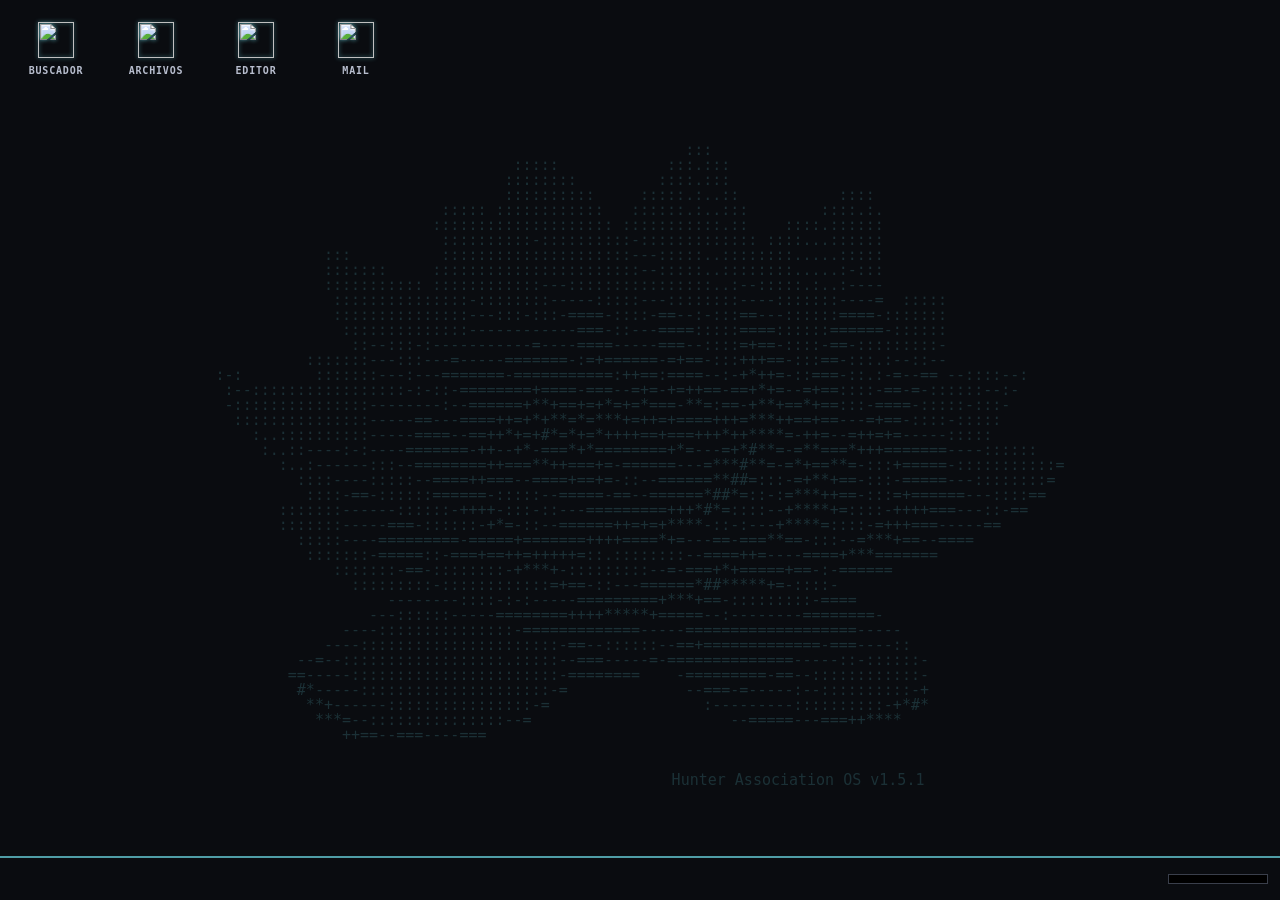
==== index.html @ ec2cbd64 "1.5.1" ====
﻿<!DOCTYPE html>
<html lang="es">
<head>
    <meta charset="UTF-8">
    <title>Hunter Association OS v1.5.1</title>
    <link rel="stylesheet" href="css/styles.css">
</head>
<body>

<pre class="ascii-bg">
                                                                                                            
                                                                                                    
                                                       :::                                          
                                    :::::            :::.:::                                        
                                   ::::::::         ::::.:::                                        
                                   ::::::::::     :::::.:..::           ::::                        
                            ::::: ::::::::::::   ::::::.:..:::        ::::.:.                       
                           :::::::::::::::::::: :::::::::::.::    ::::.::::::                       
                            ::::::::::-::::::::::-::::::::::::: ::::...::::::                       
               :::          :::::::::::::::::::::---:::::..::::::::.....:::::                       
               :::::::     :::::::::::::::::::::::--:::::..::::::::.....:-:::                       
               ::::::::::: ::::::::::::---::::::::::::::::..:--:::::.:..:----                       
                :::::::::::::::-::::::::-----:::::---::::::::----:::::::----=  :::::                
                :::::::::::::::---:::-:::-====-::::-==--:-:::==---::::::====-:::::::                
                 ::::::::::::::------------===-::---====:::::====::::::======-::::::                
                  ::--:::-:-----------=----====-----===--::::=+==-::::-==-:::::::::-                
             :::::::---:::---=-----=======-:=+======-=+==-:::+++==-:::==-:::.:--::--                
   :-:        :::::::---:---=======-===========:++==:====--:-+*++=-::===-::.:-=--== --::::--:       
    :--:::::::::::::::::-:-::-========+====-===--=+=-+=++==-==+*+=--=+==::::-==-=-::::::--:-        
    -:::::::::::::::--------:--======+**+==+=+*=+=*===-**=:==-+**+==*+==:::-====-:::::-:::-         
     :::::::::::::::-----==---====++=+*+**=*=***+=++=+====+++=***++==+==---=+==-::::-:::::          
       :..::::::::::-----====--==++*+=+#*=*+=*++++==+===+++*++****=-++=--=++=+=-----:::::           
        :..::----:-:----=======-++--+*-===*+*========+*=---=+*#**=-=**===*+++=======----::::::      
          :..:------:::--========++===**++===+=-======---=***#**=-=*+==**=-:::+=====-:::::::::::=   
            ::::----:::::--====++===--====+==+=-::--======**##=:::-=+**+==-:::-=====---::::::::=    
             ::::-==-::::::======-:::::--=====-==--======*##*=::-:=***++==-:::=+======---::::==     
          :::::::------::::::-++++-:::-::---=========+++*#*=::::--+****+=::::-++++===---::-==       
          :::::::-----===-::::::-+*=-::--======++=+=+****-::-:---+****=::::-=+++===-----==          
            :::::----=========-=====+=======++++====*+=---==-===**==-:::--=***+==--====             
             :::::::-=====::-===+==++=+++++=::.::::::::--====++=----====+***=======                 
                :::::::-==-::::::::-+***+-:::::::::--=-===+*+=====+==-:-======                      
                  :::::::::-::::::::::::=+==-::---======*##*****+=-::::-                            
                      --------::::-:-:-----=========+***+==-:::::::::-====                          
                    ---::::::-----========++++*****+=====--:--------========-                       
                 ----:::::::::::::::-=============-----===================-----                     
               ----::::::::::::::::::::::-==--::::::--==+=============-===----::                    
            --=--::::::::::::::::::.:::::--===-----=-==============-----::-::::::-                  
           ==-----:::::::::::::::::::::::-========    -=========-==--::::::::::::-                  
            #*-----:::::::::::::::::::::-=             --===-=-----:--::::::::::-+                  
             **+------::::::::::::::::-=                 :---------::::::::::-+*#*                  
              ***=--:::::::::::::::--=                      --=====---===++****                     
                 ++==--===----===                                                                   
                                          
    
                                    Hunter Association OS v1.5.1 
</pre>

<div id="desktop">

    <button class="icon" onclick="openApp('generator')">
        <img src="https://i.imgur.com/kUxi2AZ.png" class="icon-img">
        <span class="icon-label">Buscador</span>
    </button>

    <button class="icon" onclick="openApp('files')">
        <img src="https://i.imgur.com/0BDLWir.png" class="icon-img">
        <span class="icon-label">Archivos</span>
    </button>

    <button class="icon" onclick="openApp('editor')">
        <img src="https://i.imgur.com/5vjXlj2.png" class="icon-img">
        <span class="icon-label">Editor</span>
    </button>

    <button class="icon" onclick="openApp('mail')">
        <img src="https://i.imgur.com/vC1FJdm.png" class="icon-img">
        <span class="icon-label">Mail</span>
    </button>

</div>

<div id="windows"></div>

<div id="taskbar">
    <span id="clock"></span>
</div>

<script src="js/os.js"></script>
<script src="js/apps.js"></script>
</body>
---- css/styles.css ----
﻿:root {
    --bg-desktop: #0a0c10;
    --window-bg: #1e1e24;
    --border-light: #3a3f4b;
    --border-dark: #0f1115;
    --title-bar-bg: #000000;
    --title-bar-text: #f0f3f8;
    --panel-bg: #15171d;
    --sidebar-hover-bg: #2a6f6f;
    --sidebar-hover-text: #ffffff;
    --tab-active-bg: #2a2e3a;
    --tab-inactive-bg: #101216;
    --accent-warning: #f5c542;
    --accent-primary: #4f9da6;

    --text-primary: #e8ecf5;
    --text-secondary: #b8bece;
    --text-muted: #7a7f8c;

    --taskbar-height: 44px;
    --window-min-top: 10px;
    --window-min-left: 10px;
    --window-margin-bottom: 10px;

    --font-base: 13px;
    --font-sm:   11px;
    --font-xs:   10px;
    --line-base: 1.65;
    --line-tight: 1.4;
}

/* =========================
   BASE
========================= */

* {
    box-sizing: border-box;
}

body {
    margin: 0;
    background: var(--bg-desktop);
    font-family: 'Courier New', 'Fira Code', 'Source Code Pro', monospace;
    font-size: var(--font-base);
    font-weight: 500;
    overflow: hidden;
    height: 100vh;
    color: var(--text-primary);
    -webkit-font-smoothing: antialiased;
}

p {
    margin: 4px 0;
    line-height: var(--line-base);
    color: var(--text-secondary);
}

li {
    line-height: var(--line-base);
    color: var(--text-secondary);
}

label {
    color: var(--accent-primary);
    font-size: var(--font-sm);
    display: block;
    margin-top: 6px;
    margin-bottom: 4px;
    letter-spacing: 0.5px;
}

h1, h2, h3, h4, .title-text, button, label {
    font-family: 'Courier New', monospace;
    text-transform: uppercase;
    letter-spacing: 1px;
    color: var(--text-primary);
}

h3 {
    margin: 0 0 8px 0;
    font-size: var(--font-base);
    border-left: 3px solid var(--accent-primary);
    padding-left: 6px;
    color: var(--accent-warning);
    line-height: var(--line-tight);
}

h4 {
    margin: 8px 0 4px 0;
    font-size: var(--font-sm);
    color: var(--text-secondary);
    letter-spacing: 0.5px;
    text-transform: uppercase;
}

/* =========================
   ASCII BACKGROUND
========================= */

.ascii-bg {
    position: fixed;
    top: 50%;
    left: 50%;
    transform: translate(-50%, -50%);
    font-family: monospace;
    font-size: 15px;
    line-height: 15px;
    white-space: pre;
    color: var(--accent-primary);
    opacity: 0.25;
    pointer-events: none;
    z-index: 0;
    user-select: none;
    text-align: center;
    margin: 0;
    max-width: 90vw;
    overflow: hidden;
}

/* =========================
   DESKTOP & ICONS
========================= */

#desktop {
    position: relative;
    z-index: 1;
    top: 0;
    bottom: var(--taskbar-height);
    left: 0;
    right: 0;
    padding: 16px;
    display: grid;
    grid-template-columns: repeat(auto-fill, 80px);
    grid-auto-rows: 88px;
    gap: 20px;
    overflow-y: auto;
    height: calc(100vh - var(--taskbar-height));
}

.icon {
    width: 80px;
    display: flex;
    flex-direction: column;
    align-items: center;
    gap: 6px;
    padding: 6px;
    background: none;
    border: none;
    cursor: pointer;
    transition: all 0.1s ease;
}

.icon-img {
    width: 36px;
    height: 36px;
    filter: drop-shadow(0 0 2px var(--accent-primary));
}

.icon-label {
    font-size: var(--font-xs);
    color: var(--text-secondary);
    text-align: center;
    line-height: 1.3;
    max-width: 76px;
    word-wrap: break-word;
    font-weight: bold;
}

.icon:hover .icon-label {
    background: var(--sidebar-hover-bg);
    color: white;
    padding: 2px 4px;
    border-radius: 0px;
}

.icon:active {
    transform: translateY(2px);
}

/* =========================
   WINDOWS (WM)
========================= */

.window {
    position: absolute;
    background: var(--window-bg);
    border: 2px solid var(--border-dark);
    box-shadow: 6px 6px 0px rgba(0,0,0,0.4);
    display: flex;
    flex-direction: column;
    min-width: 360px;
    min-height: 280px;
    max-width: calc(100vw - 24px);
    max-height: calc(100vh - var(--taskbar-height) - 24px);
    overflow: hidden;
    z-index: 10;
}

.title-bar {
    background: var(--title-bar-bg);
    color: var(--title-bar-text);
    padding: 7px 10px;
    display: flex;
    align-items: center;
    justify-content: space-between;
    font-size: var(--font-sm);
    cursor: move;
    flex-shrink: 0;
    border-bottom: 1px solid var(--accent-primary);
}

.title-text {
    flex: 1;
    font-weight: bold;
    letter-spacing: 2px;
    color: var(--title-bar-text);
}

.window-controls {
    display: flex;
    gap: 4px;
}

.window-controls button {
    width: 22px;
    height: 22px;
    background: #2a2e3a;
    border: 1px solid var(--border-light);
    color: white;
    cursor: pointer;
    font-size: 12px;
    font-weight: bold;
    display: flex;
    align-items: center;
    justify-content: center;
}

.window-controls button:active {
    background: var(--accent-warning);
    color: black;
    border-color: black;
}

/* Maximized / focused states */
.window.wm-maximized {
    position: fixed !important;
    left:   0 !important;
    top:    0 !important;
    width:  100vw !important;
    height: calc(100vh - var(--taskbar-height)) !important;
    box-shadow: none !important;
    border-left:   none !important;
    border-right:  none !important;
    border-top:    none !important;
}

.window.wm-focused {
    border-color: var(--accent-primary);
    box-shadow: 6px 6px 0px rgba(0,0,0,0.55), 0 0 0 1px var(--accent-primary);
}

.window.wm-maximized .title-bar {
    cursor: default;
}

/* WM buttons (—  □  ✕) */
.wm-btn {
    width: 22px;
    height: 22px;
    background: #2a2e3a;
    border: 1px solid var(--border-light);
    color: var(--text-secondary);
    cursor: pointer;
    font-size: 11px;
    font-weight: bold;
    font-family: 'Courier New', monospace;
    display: flex;
    align-items: center;
    justify-content: center;
    text-transform: none;
    letter-spacing: 0;
    padding: 0;
    transition: background 0.05s, color 0.05s;
}

.wm-btn.wm-min:hover {
    background: var(--accent-warning);
    color: #000;
    border-color: var(--accent-warning);
}

.wm-btn.wm-max:hover {
    background: var(--accent-primary);
    color: #000;
    border-color: var(--accent-primary);
}

.wm-btn.wm-close:hover {
    background: #c0392b;
    color: #fff;
    border-color: #c0392b;
}

.wm-btn:active {
    transform: translate(1px, 1px);
}

/* Taskbar task buttons */
.wm-task-btn {
    height: 30px;
    padding: 0 12px;
    max-width: 160px;
    overflow: hidden;
    text-overflow: ellipsis;
    white-space: nowrap;
    background: #1a1d26;
    border: 1px solid var(--border-light);
    border-bottom: none;
    color: var(--text-secondary);
    font-family: 'Courier New', monospace;
    font-size: var(--font-xs);
    font-weight: bold;
    text-transform: uppercase;
    letter-spacing: 0.8px;
    cursor: pointer;
    flex-shrink: 0;
    transition: background 0.05s, color 0.05s;
    align-self: center;
}

.wm-task-btn:hover {
    background: var(--sidebar-hover-bg);
    color: #fff;
    border-color: var(--accent-warning);
}

.wm-task-btn.wm-focused {
    background: var(--accent-primary);
    color: #000;
    border-color: var(--accent-primary);
}

.wm-task-btn.wm-minimized {
    opacity: 0.55;
    font-style: italic;
}

.wm-task-btn.wm-minimized:hover {
    opacity: 1;
}

/* =========================
   CONTENT & PANELS
========================= */

.content {
    padding: 14px;
    flex: 1;
    display: flex;
    flex-direction: column;
    gap: 10px;
    overflow-y: auto;
    background: #111318;
    color: var(--text-primary);
    font-size: var(--font-base);
    line-height: var(--line-base);
}

.panel {
    background: var(--panel-bg);
    border: 1px solid var(--border-light);
    padding: 12px;
    box-shadow: inset 0 0 0 1px #2a2e3a, 2px 2px 0px black;
    color: var(--text-primary);
}

.panel h3 {
    margin-top: 0;
    color: var(--accent-warning);
}

.panel p {
    color: var(--text-secondary);
    line-height: var(--line-base);
}

.panel li {
    color: var(--text-secondary);
    line-height: var(--line-base);
}

.panel span {
    color: var(--text-secondary);
}

.panel-raised {
    background: #1b1d26;
    border: 1px solid var(--accent-primary);
    padding: 8px;
}

.panel.scroll {
    overflow-y: auto;
}

/* =========================
   LAYOUT UTILITIES
========================= */

.split {
    display: grid;
    gap: 12px;
    height: 100%;
    min-height: 0;
}

.split-30-70 {
    grid-template-columns: 380px 1fr;
}

.split-70-30 {
    grid-template-columns: 1fr 380px;
}

.split-50 {
    grid-template-columns: 1fr 1fr;
}

.stack {
    display: flex;
    flex-direction: column;
    gap: 10px;
    height: 100%;
    min-height: 0;
}

.scroll {
    overflow-y: auto;
    flex: 1;
    min-height: 0;
}

/* =========================
   FORMS (INPUTS, SELECTS, TEXTAREA)
========================= */

input, textarea, select {
    background: #0a0c10;
    border: 1px solid var(--border-light);
    padding: 7px 8px;
    font-family: monospace;
    font-size: var(--font-base);
    color: var(--text-primary);
    width: 100%;
    box-sizing: border-box;
    line-height: var(--line-tight);
}

input::placeholder, textarea::placeholder {
    color: var(--text-muted);
    font-style: italic;
}

input:focus, textarea:focus, select:focus {
    outline: none;
    border-color: var(--accent-primary);
    box-shadow: 0 0 0 2px rgba(79,157,166,0.25);
}

textarea {
    resize: vertical;
    min-height: 80px;
    line-height: var(--line-base);
}

label {
    color: var(--accent-primary);
    font-size: var(--font-sm);
    display: block;
    margin-bottom: 4px;
}

.field-hint {
    font-size: var(--font-xs);
    color: var(--text-muted);
    margin-top: 2px;
    margin-bottom: 6px;
    min-height: 14px;
    line-height: 1.5;
    letter-spacing: 0;
    text-transform: none;
    font-style: italic;
    font-family: 'Courier New', monospace;
    font-weight: normal;
    padding-left: 4px;
    border-left: 2px solid var(--border-light);
    transition: color 0.1s;
}

.field-hint:not(:empty) {
    color: var(--text-muted);
    border-left-color: var(--accent-primary);
}

/* =========================
   BUTTONS
========================= */

button {
    background: #1e1e24;
    border: 1px solid var(--border-light);
    padding: 7px 14px;
    cursor: pointer;
    font-family: monospace;
    font-size: var(--font-sm);
    font-weight: bold;
    text-transform: uppercase;
    letter-spacing: 0.8px;
    color: var(--text-primary);
    transition: all 0.05s linear;
}

button:hover {
    background: var(--sidebar-hover-bg);
    color: white;
    border-color: var(--accent-warning);
}

button:active {
    transform: translate(1px, 1px);
    background: var(--accent-primary);
    color: black;
}

/* =========================
   TASKBAR & CLOCK
========================= */

#taskbar {
    position: fixed;
    bottom: 0;
    left: 0;
    right: 0;
    height: var(--taskbar-height);
    background: var(--bg-desktop);
    display: flex;
    align-items: center;
    justify-content: flex-start;
    padding: 0 12px;
    box-sizing: border-box;
    z-index: 1000;
    border-top: 2px solid var(--accent-primary);
    gap: 12px;
}

#clock {
    margin-left: auto;
    min-width: 100px;
    text-align: center;
    background: #000000;
    border: 1px solid var(--border-light);
    padding: 4px 10px;
    font-family: monospace;
    font-size: var(--font-sm);
    color: var(--accent-warning);
    letter-spacing: 1px;
}

/* =========================
   TOOLTIP
========================= */

#tooltip {
    position: fixed;
    z-index: 9999;
    background: #000000;
    border: 1px solid var(--accent-primary);
    border-left: 3px solid var(--accent-primary);
    color: var(--text-secondary);
    font-family: 'Courier New', monospace;
    font-size: var(--font-sm);
    line-height: 1.65;
    padding: 7px 11px;
    max-width: 260px;
    pointer-events: none;
    display: none;
    box-shadow: 3px 3px 0 rgba(79, 157, 166, 0.2);
    letter-spacing: 0.3px;
    text-transform: none;
    font-weight: normal;
}

[data-tooltip] {
    cursor: help;
}

b[data-tooltip],
span[data-tooltip] {
    border-bottom: 1px dotted var(--accent-primary);
}

label[data-tooltip] {
    color: var(--accent-warning);
}

h3[data-tooltip] {
    border-left-color: var(--accent-warning);
}

/* =========================
   BADGES (CONCEPT LABELS)
========================= */

.concept-label {
    display: inline-block;
    font-size: 9px;
    font-family: 'Courier New', monospace;
    font-weight: bold;
    letter-spacing: 1.5px;
    text-transform: uppercase;
    color: var(--accent-primary);
    border: 1px solid var(--accent-primary);
    padding: 2px 6px;
    margin-right: 6px;
    cursor: help;
    vertical-align: middle;
    flex-shrink: 0;
}

.concept-row {
    display: flex;
    align-items: flex-start;
    gap: 4px;
    margin-bottom: 6px;
    font-size: var(--font-base);
    color: var(--text-secondary);
    line-height: var(--line-tight);
}

/* =========================
   SKILL TREE
========================= */

.skill-tree {
    display: flex;
    flex-direction: column;
    gap: 4px;
    margin-top: 2px;
}

.skill-node {
    display: flex;
    align-items: flex-start;
    gap: 8px;
    font-size: var(--font-base);
    line-height: var(--line-tight);
    color: var(--text-secondary);
}

.skill-badge {
    display: inline-block;
    font-size: 9px;
    font-family: 'Courier New', monospace;
    font-weight: bold;
    letter-spacing: 1.5px;
    text-transform: uppercase;
    padding: 2px 6px;
    flex-shrink: 0;
    vertical-align: middle;
    margin-top: 1px;
    white-space: nowrap;
}

.skill-badge-base {
    background: var(--accent-primary);
    color: #000000;
    border: 1px solid var(--accent-primary);
}

.skill-badge-path {
    color: var(--accent-warning);
    border: 1px solid var(--accent-warning);
    background: transparent;
}

.skill-paths {
    border-left: 2px solid var(--accent-primary);
    margin-left: 26px;
    padding-left: 12px;
    display: flex;
    flex-direction: column;
    gap: 5px;
    margin-top: 3px;
    padding-top: 2px;
    padding-bottom: 2px;
}

.skill-path-node {
    position: relative;
}

.skill-path-node::before {
    content: "";
    position: absolute;
    left: -12px;
    top: 10px;
    width: 10px;
    height: 1px;
    background: var(--accent-primary);
    opacity: 0.6;
}

.skill-section-header {
    font-size: var(--font-xs);
    text-transform: uppercase;
    letter-spacing: 1.5px;
    color: var(--text-muted);
    margin-bottom: 6px;
    padding-bottom: 4px;
    border-bottom: 1px solid var(--border-light);
}

.active-fields {
    display: flex;
    flex-direction: column;
    gap: 0px;
}

.active-fields .path-label-row {
    display: flex;
    align-items: center;
    gap: 6px;
    margin-top: 6px;
}

.path-connector {
    font-size: 11px;
    color: var(--accent-primary);
    margin-left: 4px;
    margin-right: 2px;
    opacity: 0.7;
    flex-shrink: 0;
}

/* =========================
   WEAPONS LIST (UNIFIED)
========================= */

.weapons-list {
    margin: 4px 0 0 0;
    padding-left: 20px;
    list-style-type: none;
}

.weapons-list li {
    margin-bottom: 6px;
    font-size: var(--font-sm);
    color: var(--text-secondary);
    position: relative;
    line-height: var(--line-tight);
}

.weapons-list li::before {
    content: "• ";
    font-size: 11px;
    color: var(--accent-primary);
    position: absolute;
    left: -18px;
    top: 0;
}

/* =========================
   FILE EXPLORER (FILES APP)
========================= */

/* Tree sidebar (left) – generated by JS, but we keep minimal style */
#ftree {
    background: #0b0d12;
    border-right: 1px solid var(--border-light);
    display: flex;
    flex-direction: column;
    overflow: hidden;
}

#ftree-body {
    flex: 1;
    overflow-y: auto;
    padding: 8px 0;
}

/* Viewer panel (right) – dimensions and hunters */
.dim-class-list {
    display: flex;
    flex-direction: column;
    gap: 8px;
    margin-top: 4px;
}

.class-card {
    background: #0d0f14;
    border: 1px solid var(--border-light);
    border-left: 3px solid var(--accent-primary);
    transition: all 0.05s ease;
}

.class-card summary {
    padding: 10px 12px;
    cursor: pointer;
    font-weight: bold;
    color: var(--accent-warning);
    font-size: 12px;
    letter-spacing: 0.5px;
    background: #111318;
    list-style: none;
    display: flex;
    align-items: center;
    gap: 8px;
}

.class-card summary::-webkit-details-marker {
    display: none;
}

.class-card summary .arrow {
    font-size: 14px;
    transition: transform 0.05s;
}

.class-card[open] summary .arrow {
    transform: rotate(90deg);
}

.class-card .class-content {
    padding: 10px 14px;
    border-top: 1px solid var(--border-light);
}

.class-description {
    margin-bottom: 10px;
    color: var(--text-secondary);
    font-size: 11px;
    line-height: 1.6;
}

.class-section-title {
    font-size: 10px;
    margin: 0 0 4px 0;
    color: var(--accent-primary);
    text-transform: uppercase;
    letter-spacing: 0.5px;
}

.class-passives-list {
    margin: 0;
    padding-left: 20px;
}

.class-passives-list li {
    font-size: 10px;
    color: var(--text-muted);
    margin-bottom: 2px;
}

/* =========================
   UTILITY CLASSES (for inline replacement)
========================= */

.panel-dim-info {
    margin-top: 6px;
    padding: 6px 10px;
    background: #0a0c10;
    border-left: 3px solid var(--accent-primary);
}

.dim-origin-label {
    font-size: 9px;
    color: var(--text-muted);
    margin-bottom: 2px;
    text-transform: uppercase;
    letter-spacing: 1px;
}

.dim-origin-name {
    color: var(--accent-warning);
    font-weight: bold;
}

.warning-badge {
    background: #1a1200;
    border: 1px solid var(--accent-warning);
    color: var(--accent-warning);
    padding: 5px 8px;
    font-size: 10px;
    margin-bottom: 8px;
}

.result-dim-block {
    margin-top: 8px;
    padding: 7px 10px;
    background: #0a0c10;
    border: 1px solid var(--accent-primary);
    border-left: 3px solid var(--accent-primary);
}

.result-dim-label {
    font-size: 9px;
    letter-spacing: 1px;
    color: var(--text-muted);
    margin-bottom: 3px;
}

.result-dim-name {
    color: var(--accent-warning);
    font-weight: bold;
    font-size: 12px;
}

.result-dim-note {
    font-size: 9px;
    color: var(--text-muted);
    margin-top: 2px;
    font-style: italic;
}

/* =========================
   STATS GRID
========================= */
.stats-grid {
    display: grid;
    grid-template-columns: repeat(3, 1fr);
    gap: 8px 12px;
    margin-top: 6px;
}
.stat-item {
    display: flex;
    justify-content: space-between;
    border-bottom: 1px dotted var(--border-light);
    padding: 4px 0;
    font-size: 11px;
}
.stat-label {
    color: var(--accent-primary);
    font-weight: bold;
}
.stat-value {
    color: var(--accent-warning);
    font-family: monospace;
}

/* =========================
   ELEMENTAL TABLE
========================= */
.elemental-table {
    width: 100%;
    border-collapse: collapse;
    font-size: 11px;
}
.elemental-table th, .elemental-table td {
    border: 1px solid var(--border-light);
    padding: 6px 8px;
    text-align: left;
    vertical-align: top;
}
.elemental-table th {
    background: #0a0c10;
    color: var(--accent-warning);
}
.advantage {
    color: #6fbf6f;
}
.disadvantage {
    color: #bf6f6f;
}

.creature-types-list {
    margin-top: 8px;
}
.creature-type-item {
    margin-bottom: 12px;
    padding: 6px 8px;
    background: #0d0f14;
    border-left: 3px solid var(--accent-primary);
}
.creature-type-name {
    font-weight: bold;
    color: var(--accent-warning);
}
.creature-type-desc {
    font-size: 10px;
    color: var(--text-muted);
    margin-top: 4px;
}
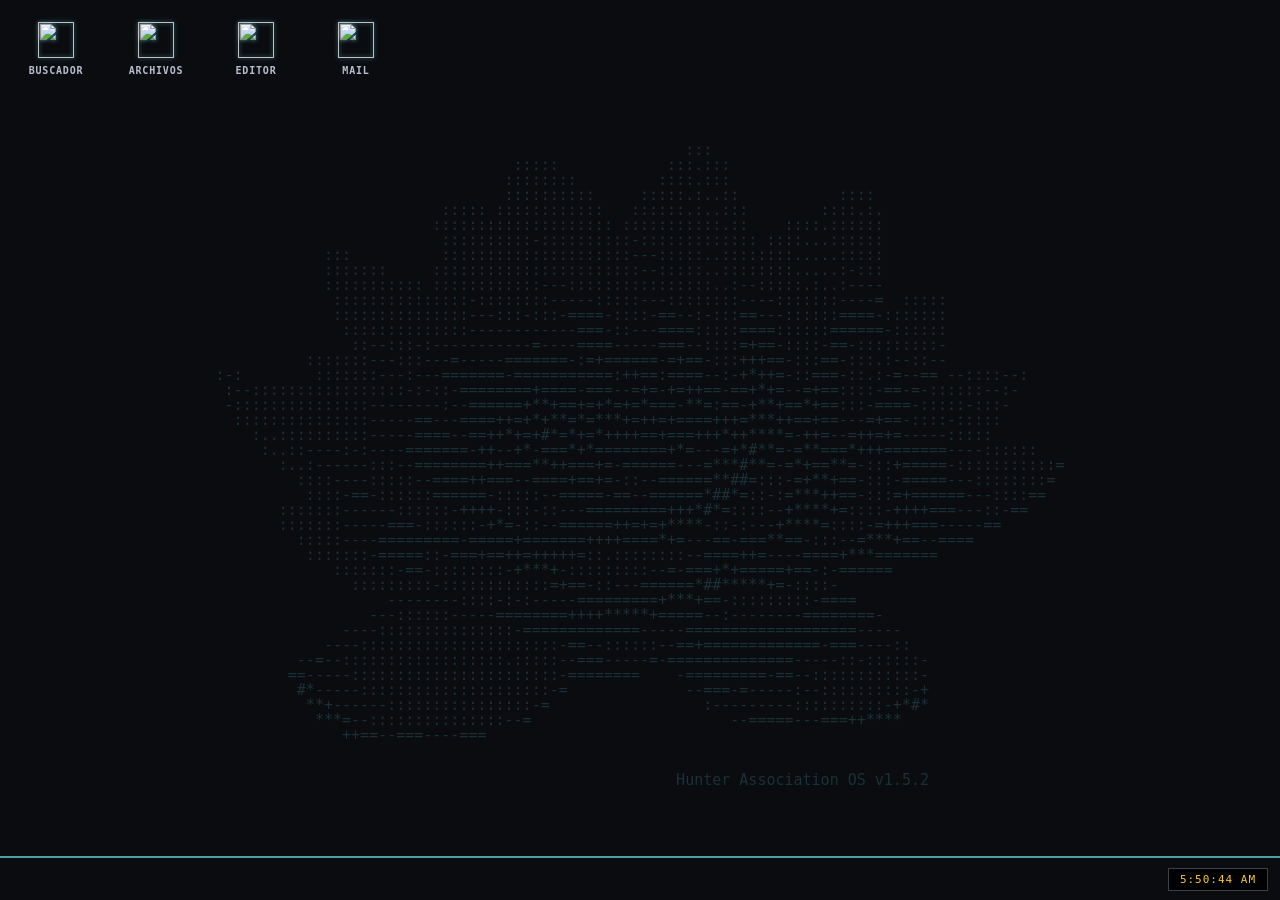
==== commit 58ada67c: "Update index.html" ====
--- a/index.html
+++ b/index.html
@@ -2,7 +2,7 @@
 <html lang="es">
 <head>
     <meta charset="UTF-8">
-    <title>Hunter Association OS v1.5.1</title>
+    <title>Hunter Association OS v1.5.2</title>
     <link rel="stylesheet" href="css/styles.css">
 </head>
 <body>
@@ -52,7 +52,7 @@
                  ++==--===----===                                                                   
                                           
     
-                                    Hunter Association OS v1.5.1 
+                                    Hunter Association OS v1.5.2
 </pre>
 
 <div id="desktop">
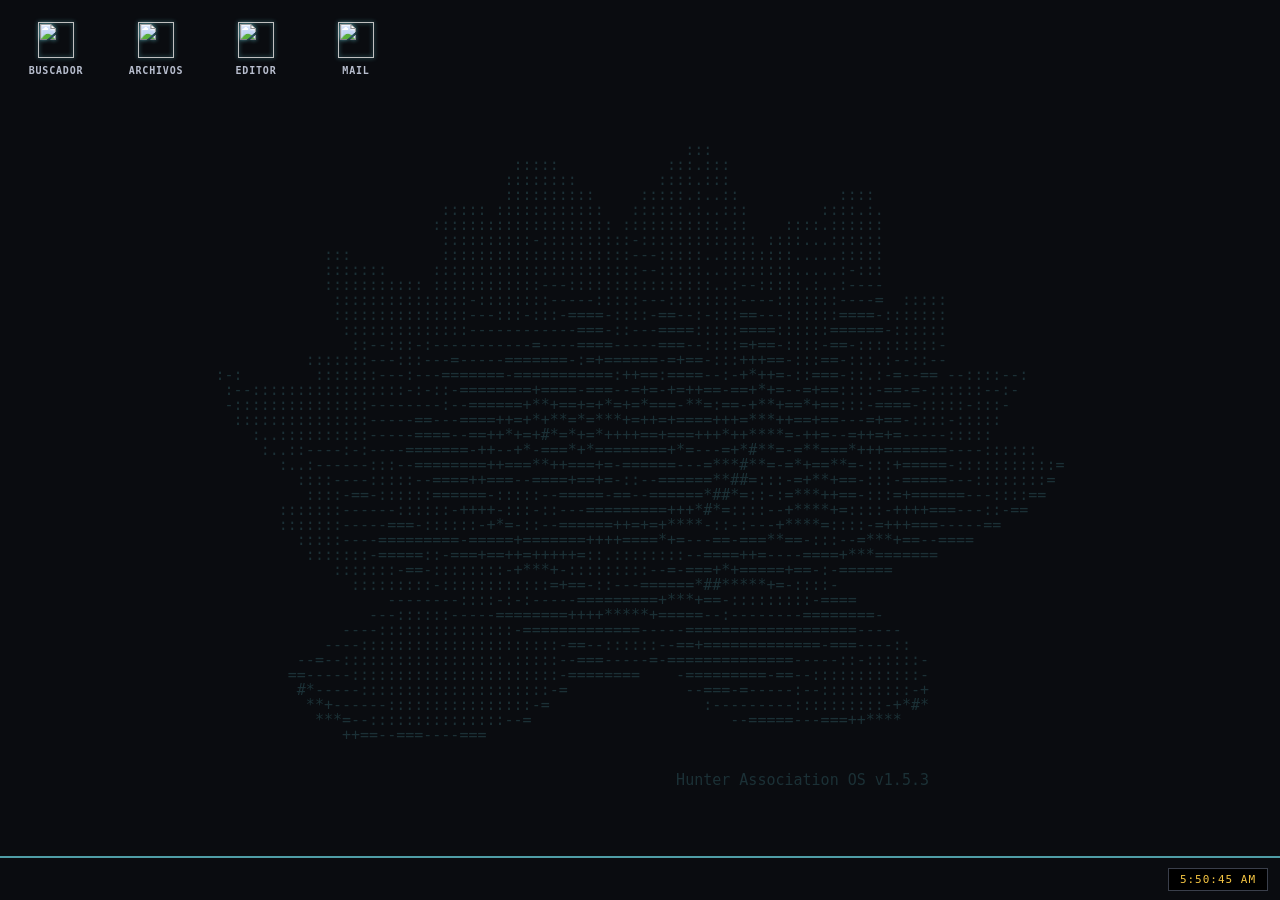
==== commit 17daa507: "1.5.3" ====
--- a/index.html
+++ b/index.html
@@ -2,7 +2,7 @@
 <html lang="es">
 <head>
     <meta charset="UTF-8">
-    <title>Hunter Association OS v1.5.2</title>
+    <title>Hunter Association OS v1.5.3</title>
     <link rel="stylesheet" href="css/styles.css">
 </head>
 <body>
@@ -52,7 +52,7 @@
                  ++==--===----===                                                                   
                                           
     
-                                    Hunter Association OS v1.5.2
+                                    Hunter Association OS v1.5.3
 </pre>
 
 <div id="desktop">
--- a/css/styles.css
+++ b/css/styles.css
@@ -1,30 +1,59 @@
-﻿:root {
+﻿/* =========================
+   ROOT: TODOS LOS COLORES Y VARIABLES
+========================= */
+
+:root {
+    /* Colores de fondo principales */
     --bg-desktop: #0a0c10;
     --window-bg: #1e1e24;
+    --panel-bg: #15171d;
+    --content-bg: #111318;
+    --title-bar-bg: #000000;
+    --taskbar-bg: #0a0c10;
+
+    /* Colores de fondo secundarios */
+    --bg-deep: #0a0c10;
+    --bg-elevated: #0d0f14;
+    --bg-raised: #1b1d26;
+    --tree-bg: #0b0d12;
+    --task-btn-bg: #1a1d26;
+    --warning-bg: #1a1200;
+    --tooltip-bg: #000000;
+    --clock-bg: #000000;
+
+    /* Colores de borde */
     --border-light: #3a3f4b;
     --border-dark: #0f1115;
-    --title-bar-bg: #000000;
-    --title-bar-text: #f0f3f8;
-    --panel-bg: #15171d;
-    --sidebar-hover-bg: #2a6f6f;
-    --sidebar-hover-text: #ffffff;
-    --tab-active-bg: #2a2e3a;
-    --tab-inactive-bg: #101216;
-    --accent-warning: #f5c542;
-    --accent-primary: #4f9da6;
-
+    --border-accent: var(--accent-primary);
+
+    /* Colores de texto */
     --text-primary: #e8ecf5;
     --text-secondary: #b8bece;
     --text-muted: #7a7f8c;
-
+    --title-bar-text: #f0f3f8;
+
+    /* Colores de interacción y acentos */
+    --accent-primary: #4f9da6;
+    --accent-warning: #f5c542;
+    --sidebar-hover-bg: #2a6f6f;
+    --tab-active-bg: #2a2e3a;
+    --tab-inactive-bg: #101216;
+
+    /* Colores de estado */
+    --advantage-color: #6fbf6f;
+    --disadvantage-color: #bf6f6f;
+    --focus-shadow: rgba(79, 157, 166, 0.25);
+
+    /* Dimensiones generales */
     --taskbar-height: 44px;
     --window-min-top: 10px;
     --window-min-left: 10px;
     --window-margin-bottom: 10px;
 
+    /* Tipografía */
     --font-base: 13px;
-    --font-sm:   11px;
-    --font-xs:   10px;
+    --font-sm: 11px;
+    --font-xs: 10px;
     --line-base: 1.65;
     --line-tight: 1.4;
 }
@@ -49,15 +78,13 @@
     -webkit-font-smoothing: antialiased;
 }
 
-p {
-    margin: 4px 0;
+/* textos generales */
+p, li, .panel p, .panel li, .panel span {
+    color: var(--text-secondary);
+}
+
+p, li {
     line-height: var(--line-base);
-    color: var(--text-secondary);
-}
-
-li {
-    line-height: var(--line-base);
-    color: var(--text-secondary);
 }
 
 label {
@@ -178,7 +205,7 @@
 }
 
 /* =========================
-   WINDOWS (WM)
+   VENTANAS (WM)
 ========================= */
 
 .window {
@@ -216,23 +243,28 @@
     color: var(--title-bar-text);
 }
 
-.window-controls {
+.window-controls, .window-controls button {
     display: flex;
     gap: 4px;
 }
 
-.window-controls button {
+.window-controls button, .wm-btn {
     width: 22px;
     height: 22px;
-    background: #2a2e3a;
+    background: var(--tab-active-bg);
     border: 1px solid var(--border-light);
-    color: white;
-    cursor: pointer;
-    font-size: 12px;
     font-weight: bold;
     display: flex;
     align-items: center;
     justify-content: center;
+    cursor: pointer;
+    font-family: 'Courier New', monospace;
+    transition: background 0.05s, color 0.05s;
+}
+
+.window-controls button {
+    color: white;
+    font-size: 12px;
 }
 
 .window-controls button:active {
@@ -241,46 +273,12 @@
     border-color: black;
 }
 
-/* Maximized / focused states */
-.window.wm-maximized {
-    position: fixed !important;
-    left:   0 !important;
-    top:    0 !important;
-    width:  100vw !important;
-    height: calc(100vh - var(--taskbar-height)) !important;
-    box-shadow: none !important;
-    border-left:   none !important;
-    border-right:  none !important;
-    border-top:    none !important;
-}
-
-.window.wm-focused {
-    border-color: var(--accent-primary);
-    box-shadow: 6px 6px 0px rgba(0,0,0,0.55), 0 0 0 1px var(--accent-primary);
-}
-
-.window.wm-maximized .title-bar {
-    cursor: default;
-}
-
-/* WM buttons (—  □  ✕) */
 .wm-btn {
-    width: 22px;
-    height: 22px;
-    background: #2a2e3a;
-    border: 1px solid var(--border-light);
     color: var(--text-secondary);
-    cursor: pointer;
     font-size: 11px;
-    font-weight: bold;
-    font-family: 'Courier New', monospace;
-    display: flex;
-    align-items: center;
-    justify-content: center;
     text-transform: none;
     letter-spacing: 0;
     padding: 0;
-    transition: background 0.05s, color 0.05s;
 }
 
 .wm-btn.wm-min:hover {
@@ -301,11 +299,31 @@
     border-color: #c0392b;
 }
 
-.wm-btn:active {
+.wm-btn:active, button:active {
     transform: translate(1px, 1px);
 }
 
-/* Taskbar task buttons */
+/* Estados de ventana */
+.window.wm-maximized {
+    position: fixed !important;
+    left: 0 !important;
+    top: 0 !important;
+    width: 100vw !important;
+    height: calc(100vh - var(--taskbar-height)) !important;
+    box-shadow: none !important;
+    border: none !important;
+}
+
+.window.wm-focused {
+    border-color: var(--accent-primary);
+    box-shadow: 6px 6px 0px rgba(0,0,0,0.55), 0 0 0 1px var(--accent-primary);
+}
+
+.window.wm-maximized .title-bar {
+    cursor: default;
+}
+
+/* Botones de tarea en taskbar */
 .wm-task-btn {
     height: 30px;
     padding: 0 12px;
@@ -313,7 +331,7 @@
     overflow: hidden;
     text-overflow: ellipsis;
     white-space: nowrap;
-    background: #1a1d26;
+    background: var(--task-btn-bg);
     border: 1px solid var(--border-light);
     border-bottom: none;
     color: var(--text-secondary);
@@ -350,7 +368,7 @@
 }
 
 /* =========================
-   CONTENT & PANELS
+   CONTENIDO Y PANELES
 ========================= */
 
 .content {
@@ -360,7 +378,7 @@
     flex-direction: column;
     gap: 10px;
     overflow-y: auto;
-    background: #111318;
+    background: var(--content-bg);
     color: var(--text-primary);
     font-size: var(--font-base);
     line-height: var(--line-base);
@@ -379,27 +397,13 @@
     color: var(--accent-warning);
 }
 
-.panel p {
-    color: var(--text-secondary);
-    line-height: var(--line-base);
-}
-
-.panel li {
-    color: var(--text-secondary);
-    line-height: var(--line-base);
-}
-
-.panel span {
-    color: var(--text-secondary);
-}
-
 .panel-raised {
-    background: #1b1d26;
+    background: var(--bg-raised);
     border: 1px solid var(--accent-primary);
     padding: 8px;
 }
 
-.panel.scroll {
+.panel.scroll, .scroll {
     overflow-y: auto;
 }
 
@@ -413,18 +417,9 @@
     height: 100%;
     min-height: 0;
 }
-
-.split-30-70 {
-    grid-template-columns: 380px 1fr;
-}
-
-.split-70-30 {
-    grid-template-columns: 1fr 380px;
-}
-
-.split-50 {
-    grid-template-columns: 1fr 1fr;
-}
+.split-30-70 { grid-template-columns: 380px 1fr; }
+.split-70-30 { grid-template-columns: 1fr 380px; }
+.split-50    { grid-template-columns: 1fr 1fr; }
 
 .stack {
     display: flex;
@@ -433,19 +428,17 @@
     height: 100%;
     min-height: 0;
 }
-
 .scroll {
-    overflow-y: auto;
     flex: 1;
     min-height: 0;
 }
 
 /* =========================
-   FORMS (INPUTS, SELECTS, TEXTAREA)
+   FORMULARIOS
 ========================= */
 
 input, textarea, select {
-    background: #0a0c10;
+    background: var(--bg-deep);
     border: 1px solid var(--border-light);
     padding: 7px 8px;
     font-family: monospace;
@@ -464,20 +457,13 @@
 input:focus, textarea:focus, select:focus {
     outline: none;
     border-color: var(--accent-primary);
-    box-shadow: 0 0 0 2px rgba(79,157,166,0.25);
+    box-shadow: 0 0 0 2px var(--focus-shadow);
 }
 
 textarea {
     resize: vertical;
     min-height: 80px;
     line-height: var(--line-base);
-}
-
-label {
-    color: var(--accent-primary);
-    font-size: var(--font-sm);
-    display: block;
-    margin-bottom: 4px;
 }
 
 .field-hint {
@@ -503,7 +489,7 @@
 }
 
 /* =========================
-   BUTTONS
+   BOTONES
 ========================= */
 
 button {
@@ -526,14 +512,8 @@
     border-color: var(--accent-warning);
 }
 
-button:active {
-    transform: translate(1px, 1px);
-    background: var(--accent-primary);
-    color: black;
-}
-
-/* =========================
-   TASKBAR & CLOCK
+/* =========================
+   TASKBAR Y RELOJ
 ========================= */
 
 #taskbar {
@@ -542,7 +522,7 @@
     left: 0;
     right: 0;
     height: var(--taskbar-height);
-    background: var(--bg-desktop);
+    background: var(--taskbar-bg);
     display: flex;
     align-items: center;
     justify-content: flex-start;
@@ -557,7 +537,7 @@
     margin-left: auto;
     min-width: 100px;
     text-align: center;
-    background: #000000;
+    background: var(--clock-bg);
     border: 1px solid var(--border-light);
     padding: 4px 10px;
     font-family: monospace;
@@ -573,7 +553,7 @@
 #tooltip {
     position: fixed;
     z-index: 9999;
-    background: #000000;
+    background: var(--tooltip-bg);
     border: 1px solid var(--accent-primary);
     border-left: 3px solid var(--accent-primary);
     color: var(--text-secondary);
@@ -590,74 +570,16 @@
     font-weight: normal;
 }
 
-[data-tooltip] {
-    cursor: help;
-}
-
-b[data-tooltip],
-span[data-tooltip] {
-    border-bottom: 1px dotted var(--accent-primary);
-}
-
-label[data-tooltip] {
-    color: var(--accent-warning);
-}
-
-h3[data-tooltip] {
-    border-left-color: var(--accent-warning);
-}
-
-/* =========================
-   BADGES (CONCEPT LABELS)
-========================= */
-
-.concept-label {
-    display: inline-block;
-    font-size: 9px;
-    font-family: 'Courier New', monospace;
-    font-weight: bold;
-    letter-spacing: 1.5px;
-    text-transform: uppercase;
-    color: var(--accent-primary);
-    border: 1px solid var(--accent-primary);
-    padding: 2px 6px;
-    margin-right: 6px;
-    cursor: help;
-    vertical-align: middle;
-    flex-shrink: 0;
-}
-
-.concept-row {
-    display: flex;
-    align-items: flex-start;
-    gap: 4px;
-    margin-bottom: 6px;
-    font-size: var(--font-base);
-    color: var(--text-secondary);
-    line-height: var(--line-tight);
-}
-
-/* =========================
-   SKILL TREE
-========================= */
-
-.skill-tree {
-    display: flex;
-    flex-direction: column;
-    gap: 4px;
-    margin-top: 2px;
-}
-
-.skill-node {
-    display: flex;
-    align-items: flex-start;
-    gap: 8px;
-    font-size: var(--font-base);
-    line-height: var(--line-tight);
-    color: var(--text-secondary);
-}
-
-.skill-badge {
+[data-tooltip] { cursor: help; }
+b[data-tooltip], span[data-tooltip] { border-bottom: 1px dotted var(--accent-primary); }
+label[data-tooltip] { color: var(--accent-warning); }
+h3[data-tooltip] { border-left-color: var(--accent-warning); }
+
+/* =========================
+   BADGES Y ETIQUETAS
+========================= */
+
+.concept-label, .skill-badge {
     display: inline-block;
     font-size: 9px;
     font-family: 'Courier New', monospace;
@@ -666,9 +588,15 @@
     text-transform: uppercase;
     padding: 2px 6px;
     flex-shrink: 0;
+    white-space: nowrap;
+}
+
+.concept-label {
+    color: var(--accent-primary);
+    border: 1px solid var(--accent-primary);
+    cursor: help;
     vertical-align: middle;
-    margin-top: 1px;
-    white-space: nowrap;
+    margin-right: 6px;
 }
 
 .skill-badge-base {
@@ -681,6 +609,36 @@
     color: var(--accent-warning);
     border: 1px solid var(--accent-warning);
     background: transparent;
+}
+
+.concept-row {
+    display: flex;
+    align-items: flex-start;
+    gap: 4px;
+    margin-bottom: 6px;
+    font-size: var(--font-base);
+    color: var(--text-secondary);
+    line-height: var(--line-tight);
+}
+
+/* =========================
+   ÁRBOL DE HABILIDADES
+========================= */
+
+.skill-tree {
+    display: flex;
+    flex-direction: column;
+    gap: 4px;
+    margin-top: 2px;
+}
+
+.skill-node {
+    display: flex;
+    align-items: flex-start;
+    gap: 8px;
+    font-size: var(--font-base);
+    line-height: var(--line-tight);
+    color: var(--text-secondary);
 }
 
 .skill-paths {
@@ -698,7 +656,6 @@
 .skill-path-node {
     position: relative;
 }
-
 .skill-path-node::before {
     content: "";
     position: absolute;
@@ -725,14 +682,12 @@
     flex-direction: column;
     gap: 0px;
 }
-
 .active-fields .path-label-row {
     display: flex;
     align-items: center;
     gap: 6px;
     margin-top: 6px;
 }
-
 .path-connector {
     font-size: 11px;
     color: var(--accent-primary);
@@ -743,7 +698,7 @@
 }
 
 /* =========================
-   WEAPONS LIST (UNIFIED)
+   LISTA DE ARMAS
 ========================= */
 
 .weapons-list {
@@ -751,7 +706,6 @@
     padding-left: 20px;
     list-style-type: none;
 }
-
 .weapons-list li {
     margin-bottom: 6px;
     font-size: var(--font-sm);
@@ -759,7 +713,6 @@
     position: relative;
     line-height: var(--line-tight);
 }
-
 .weapons-list li::before {
     content: "• ";
     font-size: 11px;
@@ -770,25 +723,22 @@
 }
 
 /* =========================
-   FILE EXPLORER (FILES APP)
-========================= */
-
-/* Tree sidebar (left) – generated by JS, but we keep minimal style */
+   EXPLORADOR DE ARCHIVOS
+========================= */
+
 #ftree {
-    background: #0b0d12;
+    background: var(--tree-bg);
     border-right: 1px solid var(--border-light);
     display: flex;
     flex-direction: column;
     overflow: hidden;
 }
-
 #ftree-body {
     flex: 1;
     overflow-y: auto;
     padding: 8px 0;
 }
 
-/* Viewer panel (right) – dimensions and hunters */
 .dim-class-list {
     display: flex;
     flex-direction: column;
@@ -797,51 +747,22 @@
 }
 
 .class-card {
-    background: #0d0f14;
+    background: var(--bg-elevated);
     border: 1px solid var(--border-light);
     border-left: 3px solid var(--accent-primary);
     transition: all 0.05s ease;
 }
 
-.class-card summary {
-    padding: 10px 12px;
-    cursor: pointer;
-    font-weight: bold;
-    color: var(--accent-warning);
-    font-size: 12px;
-    letter-spacing: 0.5px;
-    background: #111318;
-    list-style: none;
-    display: flex;
-    align-items: center;
-    gap: 8px;
-}
-
-.class-card summary::-webkit-details-marker {
-    display: none;
-}
-
-.class-card summary .arrow {
-    font-size: 14px;
-    transition: transform 0.05s;
-}
-
-.class-card[open] summary .arrow {
-    transform: rotate(90deg);
-}
-
 .class-card .class-content {
     padding: 10px 14px;
     border-top: 1px solid var(--border-light);
 }
-
 .class-description {
     margin-bottom: 10px;
     color: var(--text-secondary);
     font-size: 11px;
     line-height: 1.6;
 }
-
 .class-section-title {
     font-size: 10px;
     margin: 0 0 4px 0;
@@ -849,12 +770,10 @@
     text-transform: uppercase;
     letter-spacing: 0.5px;
 }
-
 .class-passives-list {
     margin: 0;
     padding-left: 20px;
 }
-
 .class-passives-list li {
     font-size: 10px;
     color: var(--text-muted);
@@ -862,31 +781,42 @@
 }
 
 /* =========================
-   UTILITY CLASSES (for inline replacement)
-========================= */
-
-.panel-dim-info {
+   INFO DE DIMENSIONES
+========================= */
+
+.panel-dim-info, .result-dim-block {
     margin-top: 6px;
     padding: 6px 10px;
-    background: #0a0c10;
+    background: var(--bg-deep);
     border-left: 3px solid var(--accent-primary);
 }
-
-.dim-origin-label {
+.result-dim-block {
+    margin-top: 8px;
+    border: 1px solid var(--accent-primary);
+}
+.dim-origin-label, .result-dim-label {
     font-size: 9px;
     color: var(--text-muted);
     margin-bottom: 2px;
     text-transform: uppercase;
     letter-spacing: 1px;
 }
-
-.dim-origin-name {
+.dim-origin-name, .result-dim-name {
     color: var(--accent-warning);
     font-weight: bold;
 }
+.result-dim-name {
+    font-size: 12px;
+}
+.result-dim-note {
+    font-size: 9px;
+    color: var(--text-muted);
+    margin-top: 2px;
+    font-style: italic;
+}
 
 .warning-badge {
-    background: #1a1200;
+    background: var(--warning-bg);
     border: 1px solid var(--accent-warning);
     color: var(--accent-warning);
     padding: 5px 8px;
@@ -894,37 +824,10 @@
     margin-bottom: 8px;
 }
 
-.result-dim-block {
-    margin-top: 8px;
-    padding: 7px 10px;
-    background: #0a0c10;
-    border: 1px solid var(--accent-primary);
-    border-left: 3px solid var(--accent-primary);
-}
-
-.result-dim-label {
-    font-size: 9px;
-    letter-spacing: 1px;
-    color: var(--text-muted);
-    margin-bottom: 3px;
-}
-
-.result-dim-name {
-    color: var(--accent-warning);
-    font-weight: bold;
-    font-size: 12px;
-}
-
-.result-dim-note {
-    font-size: 9px;
-    color: var(--text-muted);
-    margin-top: 2px;
-    font-style: italic;
-}
-
-/* =========================
-   STATS GRID
-========================= */
+/* =========================
+   TABLA DE ESTADÍSTICAS
+========================= */
+
 .stats-grid {
     display: grid;
     grid-template-columns: repeat(3, 1fr);
@@ -948,8 +851,9 @@
 }
 
 /* =========================
-   ELEMENTAL TABLE
-========================= */
+   TABLA ELEMENTAL
+========================= */
+
 .elemental-table {
     width: 100%;
     border-collapse: collapse;
@@ -962,15 +866,19 @@
     vertical-align: top;
 }
 .elemental-table th {
-    background: #0a0c10;
+    background: var(--bg-deep);
     color: var(--accent-warning);
 }
 .advantage {
-    color: #6fbf6f;
+    color: var(--advantage-color);
 }
 .disadvantage {
-    color: #bf6f6f;
-}
+    color: var(--disadvantage-color);
+}
+
+/* =========================
+   TIPOS DE CRIATURAS
+========================= */
 
 .creature-types-list {
     margin-top: 8px;
@@ -978,7 +886,7 @@
 .creature-type-item {
     margin-bottom: 12px;
     padding: 6px 8px;
-    background: #0d0f14;
+    background: var(--bg-elevated);
     border-left: 3px solid var(--accent-primary);
 }
 .creature-type-name {
@@ -989,4 +897,46 @@
     font-size: 10px;
     color: var(--text-muted);
     margin-top: 4px;
+}
+
+/* =========================
+   ESTILOS GLOBALES PARA <SUMMARY> Y FLECHAS
+========================= */
+
+summary, .class-card summary, .enemy-card summary {
+    list-style: none;
+    display: flex;
+    align-items: center;
+    gap: 8px;
+    cursor: pointer;
+}
+summary::-webkit-details-marker,
+.class-card summary::-webkit-details-marker,
+.enemy-card summary::-webkit-details-marker {
+    display: none;
+}
+summary::marker, .class-card summary::marker, .enemy-card summary::marker {
+    display: none;
+}
+
+.class-card summary {
+    padding: 10px 12px;
+    font-weight: bold;
+    color: var(--accent-warning);
+    font-size: 12px;
+    letter-spacing: 0.5px;
+    background: var(--content-bg);
+}
+.enemy-card summary {
+    padding: 8px 10px;
+}
+
+.arrow {
+    display: inline-block;
+    width: 1.2em;
+    text-align: center;
+    transition: transform 0.05s;
+}
+.class-card[open] summary .arrow {
+    transform: rotate(90deg);
 }
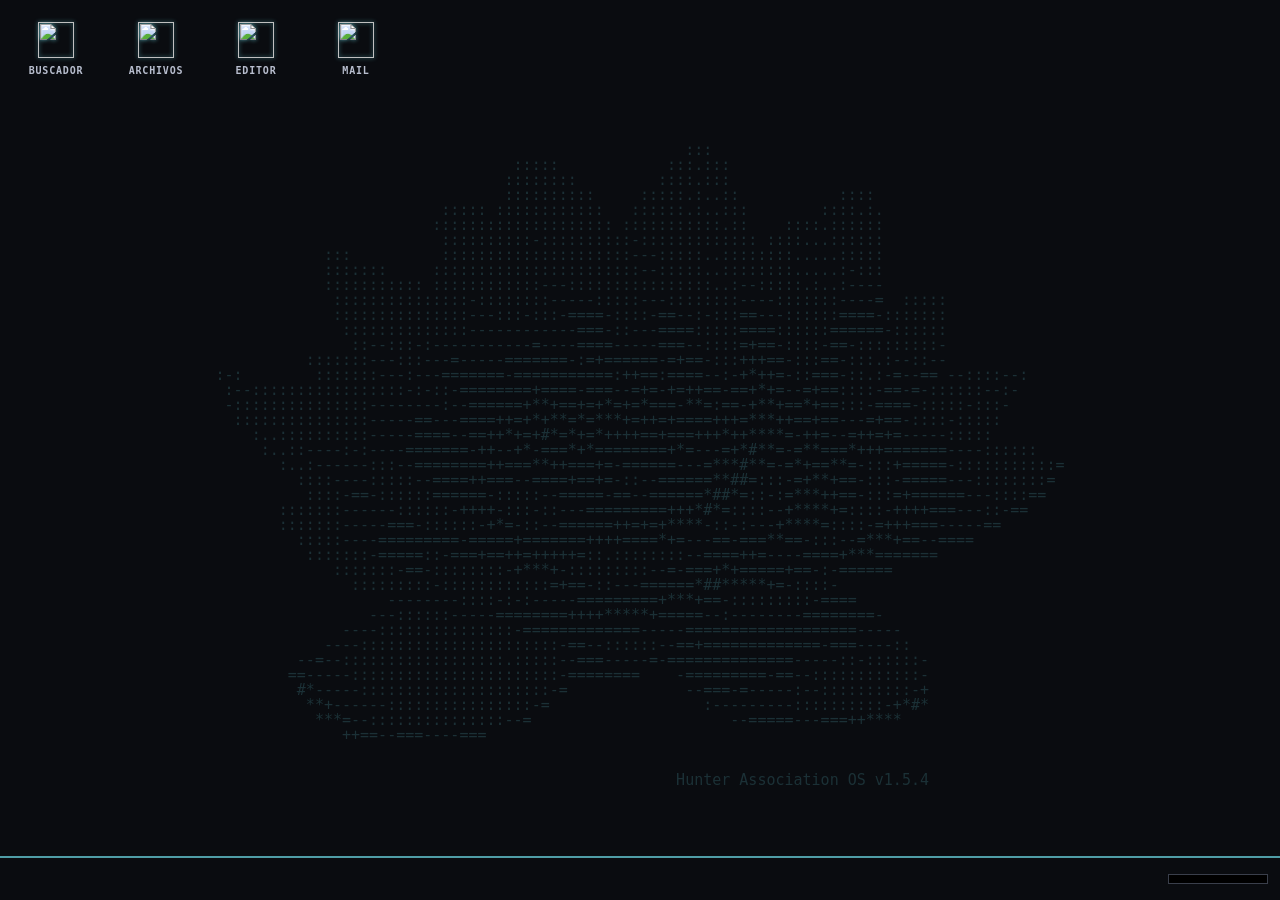
==== commit 6c130fa7: "1.5.4" ====
--- a/index.html
+++ b/index.html
@@ -52,7 +52,7 @@
                  ++==--===----===                                                                   
                                           
     
-                                    Hunter Association OS v1.5.3
+                                    Hunter Association OS v1.5.4
 </pre>
 
 <div id="desktop">
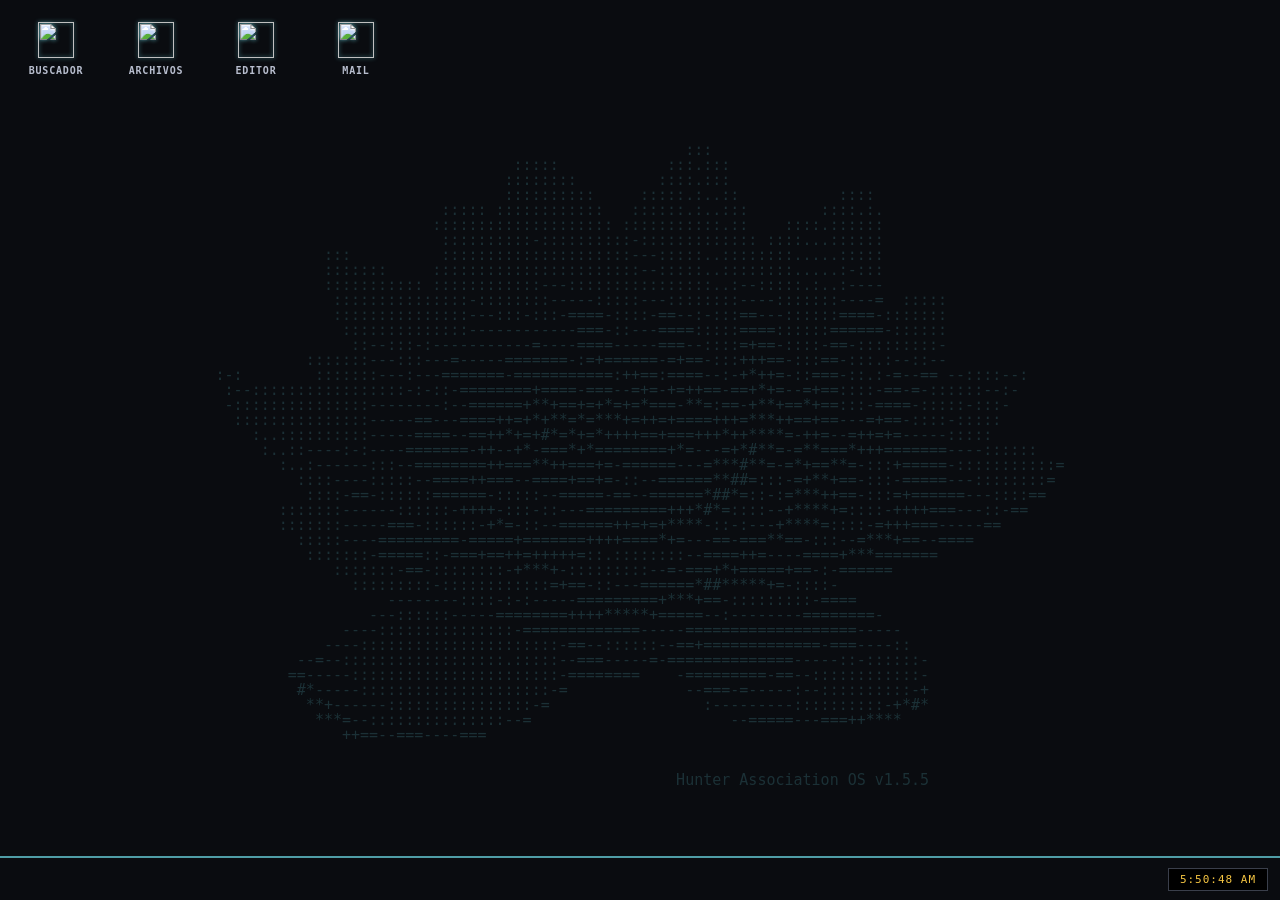
==== commit bd23e556: "1.5.5" ====
--- a/index.html
+++ b/index.html
@@ -2,7 +2,7 @@
 <html lang="es">
 <head>
     <meta charset="UTF-8">
-    <title>Hunter Association OS v1.5.3</title>
+    <title>Hunter Association OS v1.5.5</title>
     <link rel="stylesheet" href="css/styles.css">
 </head>
 <body>
@@ -52,7 +52,7 @@
                  ++==--===----===                                                                   
                                           
     
-                                    Hunter Association OS v1.5.4
+                                    Hunter Association OS v1.5.5
 </pre>
 
 <div id="desktop">
@@ -85,6 +85,7 @@
     <span id="clock"></span>
 </div>
 
+<script src="https://cdnjs.cloudflare.com/ajax/libs/html2canvas/1.4.1/html2canvas.min.js" crossorigin="anonymous" referrerpolicy="no-referrer"></script>
 <script src="js/os.js"></script>
 <script src="js/apps.js"></script>
 </body>
--- a/css/styles.css
+++ b/css/styles.css
@@ -417,8 +417,8 @@
     height: 100%;
     min-height: 0;
 }
-.split-30-70 { grid-template-columns: 380px 1fr; }
-.split-70-30 { grid-template-columns: 1fr 380px; }
+.split-30-70 { grid-template-columns: minmax(260px, 380px) 1fr; }
+.split-70-30 { grid-template-columns: 1fr minmax(260px, 380px); }
 .split-50    { grid-template-columns: 1fr 1fr; }
 
 .stack {
@@ -939,4 +939,149 @@
 }
 .class-card[open] summary .arrow {
     transform: rotate(90deg);
+}
+
+/* =========================
+   READABILITY: LINE HEIGHT FOR DESCRIPTIONS
+========================= */
+
+.panel p, .class-description {
+    line-height: 1.75;
+}
+
+/* =========================
+   COLLAPSIBLE EDITOR SECTIONS (original style)
+========================= */
+
+details.editor-section {
+    background: var(--panel-bg);
+    border: 1px solid var(--border-light);
+    box-shadow: inset 0 0 0 1px #2a2e3a, 2px 2px 0px black;
+    overflow: hidden;
+}
+
+details.editor-section > summary {
+    list-style: none;
+    padding: 8px 12px;
+    background: var(--bg-raised);
+    font-size: var(--font-sm);
+    color: var(--accent-primary);
+    cursor: pointer;
+    user-select: none;
+    display: flex;
+    align-items: center;
+    gap: 8px;
+    letter-spacing: 1.5px;
+    text-transform: uppercase;
+    border-bottom: 1px solid var(--border-light);
+    font-weight: bold;
+    font-family: 'Courier New', monospace;
+    transition: color 0.05s;
+}
+details.editor-section > summary::-webkit-details-marker { display: none; }
+details.editor-section > summary::marker { display: none; }
+
+details.editor-section[open] > summary {
+    color: var(--accent-warning);
+    border-bottom-color: var(--accent-primary);
+}
+
+.editor-section-arrow {
+    font-size: 9px;
+    display: inline-block;
+    width: 10px;
+    flex-shrink: 0;
+    color: inherit;
+    transition: transform 0.08s;
+}
+details.editor-section[open] > summary .editor-section-arrow {
+    transform: rotate(90deg);
+}
+
+.editor-section-body {
+    padding: 12px;
+    overflow-y: auto;
+    overflow-x: auto;
+}
+
+/* =========================
+   ESPACIADO MEJORADO PARA EL EDITOR (gap, padding, etc.)
+========================= */
+
+/* El stack izquierdo debe ocupar toda la altura y permitir scroll */
+.split-30-70 .stack {
+    display: flex;
+    flex-direction: column;
+    gap: 20px;
+    overflow-y: auto;
+    flex: 1;               /* fuerza a ocupar el espacio disponible */
+    min-height: 0;         /* necesario para flex overflow */
+    padding-right: 4px;    /* separación para la barra de scroll */
+}
+
+/* Espaciado interno de cada sección y separación entre campos */
+.editor-section-body {
+    padding: 14px 12px 16px 12px;
+    display: flex;
+    flex-direction: column;
+    gap: 10px;
+}
+
+/* Evitar overflow horizontal en las secciones */
+details.editor-section {
+    overflow-x: hidden;
+}
+
+/* Márgenes más finos para etiquetas dentro de una sección */
+.editor-section-body > label {
+    margin-bottom: 2px;
+    margin-top: 6px;
+}
+.editor-section-body > input,
+.editor-section-body > textarea,
+.editor-section-body > select {
+    margin-bottom: 2px;
+}
+
+/* Ajuste para stats-grid dentro de sección (evita doble margen) */
+.stats-grid {
+    margin-top: 0;
+}
+
+/* Separar los botones finales de la última sección */
+.split-30-70 .stack > div:last-child {
+    margin-top: 8px;
+    margin-bottom: 4px;
+}
+
+/* Dar un poco más de respiro al título del Editor */
+.split-30-70 .stack > h3 {
+    margin-bottom: 4px;
+    flex-shrink: 0;
+}
+
+/* Mejor espaciado en la vista previa del Editor */
+.split-30-70 .panel.scroll {
+    padding: 16px;
+}
+.split-30-70 .panel.scroll .panel {
+    margin-bottom: 12px;
+}
+
+/* =========================
+   EXPORT BUTTON
+========================= */
+
+.btn-export {
+    background: transparent;
+    border: 1px solid var(--accent-primary);
+    color: var(--accent-primary);
+    font-size: 9px;
+    padding: 4px 10px;
+    letter-spacing: 1.5px;
+}
+.btn-export:hover {
+    background: var(--accent-primary);
+    color: #000;
+    border-color: var(--accent-primary);
 }
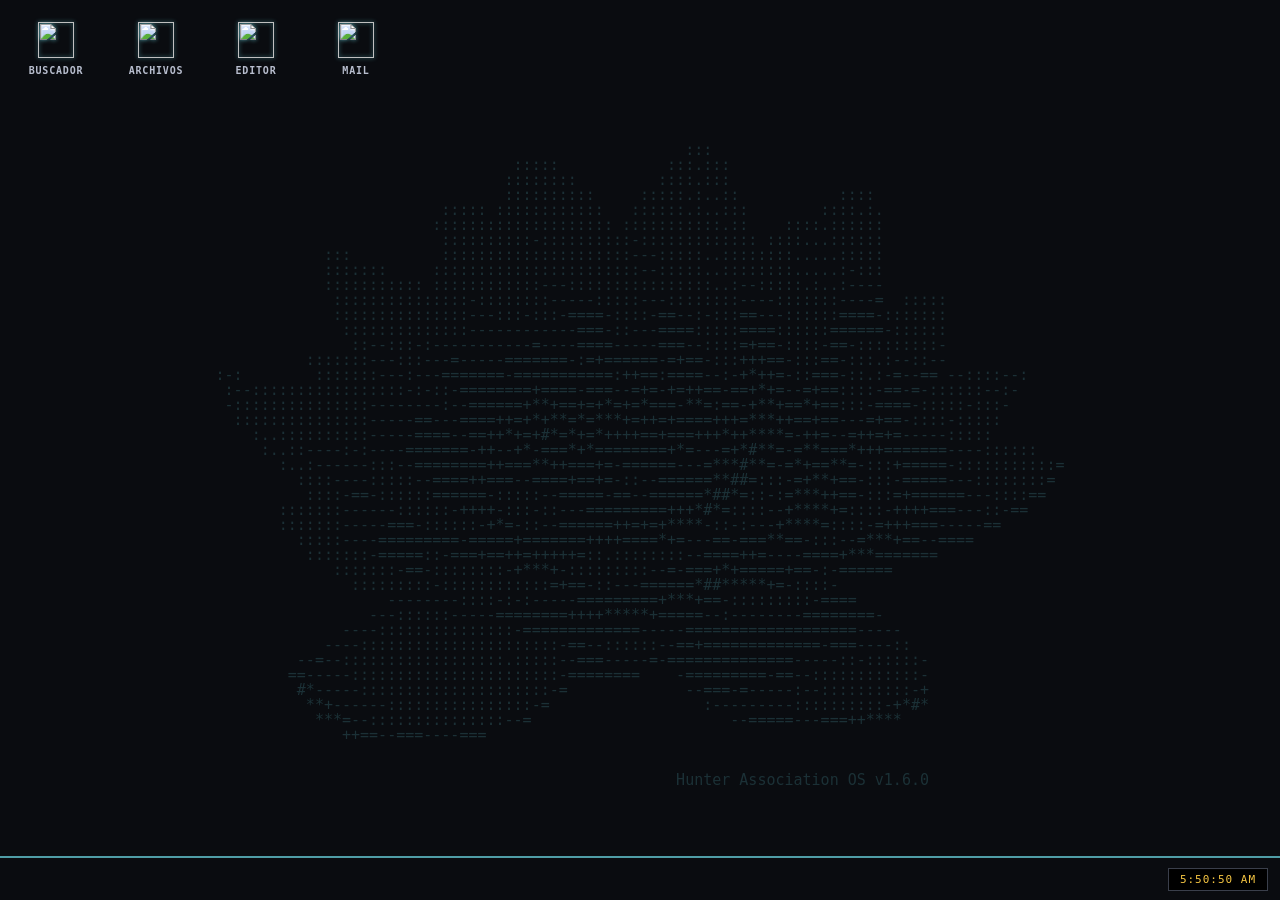
==== commit df6e041b: "1.6.0" ====
--- a/index.html
+++ b/index.html
@@ -2,7 +2,7 @@
 <html lang="es">
 <head>
     <meta charset="UTF-8">
-    <title>Hunter Association OS v1.5.5</title>
+    <title>Hunter Association OS v1.6.0</title>
     <link rel="stylesheet" href="css/styles.css">
 </head>
 <body>
@@ -52,7 +52,7 @@
                  ++==--===----===                                                                   
                                           
     
-                                    Hunter Association OS v1.5.5
+                                    Hunter Association OS v1.6.0
 </pre>
 
 <div id="desktop">
--- a/css/styles.css
+++ b/css/styles.css
@@ -1084,4 +1084,379 @@
     background: var(--accent-primary);
     color: #000;
     border-color: var(--accent-primary);
+}
+
+/* Indentación para grupos de juegos en el explorador */
+#ftree-body details details {
+    margin-left: 0.5rem;
+}
+
+/* =========================
+   v1.6.0 – REFACTOR: CLASES PARA MIGRAR ESTILOS INLINE
+========================= */
+
+/* Variables de espaciado (ya existen, pero reforzamos) */
+:root {
+    --spacing-xs: 4px;
+    --spacing-sm: 8px;
+    --spacing-md: 12px;
+    --spacing-lg: 16px;
+    --spacing-xl: 24px;
+}
+
+/* ─────────── File Explorer Tree ─────────── */
+.explorer-section-header {
+    padding: 6px 14px;
+    cursor: pointer;
+    font-size: 12px;
+    letter-spacing: 1.5px;
+    color: var(--text-secondary);
+    text-transform: uppercase;
+    display: flex;
+    align-items: center;
+    gap: 7px;
+    user-select: none;
+    border-bottom: 1px solid #1a1d24;
+}
+.explorer-section-header:hover {
+    background: rgba(79, 157, 166, 0.1);
+}
+.explorer-section-header span:first-child {
+    color: var(--accent-primary);
+    font-size: 10px;
+    width: 8px;
+}
+.explorer-section-header .counter {
+    color: var(--text-muted);
+    font-size: 9px;
+    margin-left: auto;
+}
+
+.explorer-empty {
+    padding: 6px 14px 6px 28px;
+    font-size: 10px;
+    color: var(--text-muted);
+    font-style: italic;
+}
+
+/* Grupo de juego (dentro de Hunters) */
+.explorer-game-group {
+    margin-left: 14px;
+    margin-top: 2px;
+}
+.explorer-game-summary {
+    padding: 5px 0 5px 8px;
+    cursor: pointer;
+    font-size: 10px;
+    font-family: monospace;
+    color: var(--accent-warning);
+    letter-spacing: 0.5px;
+    display: flex;
+    align-items: center;
+    gap: 4px;
+}
+.explorer-game-summary .arrow {
+    color: var(--accent-primary);
+    font-size: 9px;
+}
+.explorer-game-container {
+    padding-left: 20px;
+    display: flex;
+    flex-direction: column;
+    gap: 2px;
+}
+
+/* Ítem de hunter en el árbol */
+.explorer-hunter-item {
+    padding: 5px 8px;
+    cursor: pointer;
+    font-size: 10px;
+    font-family: monospace;
+    letter-spacing: 0.3px;
+    color: var(--text-muted);
+    background: transparent;
+    border-left: 2px solid transparent;
+    white-space: nowrap;
+    overflow: hidden;
+    text-overflow: ellipsis;
+    display: flex;
+    align-items: center;
+    gap: 6px;
+    transition: background 0.05s;
+}
+.explorer-hunter-item:hover {
+    background: #14161e;
+}
+.explorer-hunter-item.active {
+    color: var(--accent-warning);
+    background: #1a1d26;
+    border-left-color: var(--accent-warning);
+}
+.explorer-hunter-item .marker {
+    color: var(--accent-primary);
+    font-size: 9px;
+}
+
+/* Ítem de dimensión */
+.explorer-dimension-item {
+    padding: 5px 14px 5px 28px;
+    cursor: pointer;
+    font-size: 10px;
+    font-family: monospace;
+    letter-spacing: 0.3px;
+    color: var(--text-muted);
+    background: transparent;
+    border-left: 2px solid transparent;
+    white-space: nowrap;
+    overflow: hidden;
+    text-overflow: ellipsis;
+    display: flex;
+    align-items: center;
+    gap: 6px;
+}
+.explorer-dimension-item:hover {
+    background: #14161e;
+}
+.explorer-dimension-item.active {
+    color: var(--accent-warning);
+    background: #1a1d26;
+    border-left-color: var(--accent-warning);
+}
+.explorer-dimension-badge {
+    color: var(--accent-primary);
+    font-size: 9px;
+    background: #0a0c10;
+    padding: 1px 5px;
+    border: 1px solid var(--border-light);
+    flex-shrink: 0;
+}
+
+/* Ítem de bestiario */
+.explorer-bestiary-item {
+    padding: 5px 14px 5px 28px;
+    cursor: pointer;
+    font-size: 10px;
+    font-family: monospace;
+    letter-spacing: 0.3px;
+    color: var(--text-muted);
+    background: transparent;
+    border-left: 2px solid transparent;
+    display: flex;
+    align-items: center;
+    gap: 6px;
+}
+.explorer-bestiary-item:hover {
+    background: #14161e;
+}
+.explorer-bestiary-item.active {
+    color: var(--accent-warning);
+    background: #1a1d26;
+    border-left-color: var(--accent-warning);
+}
+
+/* Separadores */
+.explorer-divider {
+    border-top: 1px solid #1a1d24;
+    margin: 6px 0;
+}
+
+/* ─────────── Hunter View ─────────── */
+.hunter-view-grid {
+    display: grid;
+    grid-template-columns: 200px 1fr;
+    gap: 10px;
+    margin-top: 8px;
+}
+.hunter-image-panel {
+    padding: 8px;
+}
+.hunter-image-panel img {
+    width: 100%;
+    image-rendering: pixelated;
+}
+.hunter-info-panel {
+    /* hereda de .panel pero podemos sobreescribir */
+}
+.hunter-game-badge {
+    font-size: 9px;
+    color: var(--text-muted);
+    margin-top: 4px;
+}
+.hunter-dimension-block {
+    margin-bottom: 10px;
+    padding: 6px 10px;
+    background: #0a0c10;
+    border: 1px solid var(--accent-primary);
+    border-left: 3px solid var(--accent-primary);
+}
+.hunter-dimension-label {
+    font-size: 9px;
+    letter-spacing: 1px;
+    color: var(--text-muted);
+    margin-bottom: 3px;
+    text-transform: uppercase;
+}
+.hunter-dimension-name {
+    color: var(--accent-warning);
+    font-weight: bold;
+    font-size: 12px;
+    cursor: pointer;
+    text-decoration: underline dotted var(--accent-primary);
+}
+
+/* ─────────── Dimension View ─────────── */
+.dimension-header {
+    display: flex;
+    align-items: flex-start;
+    justify-content: space-between;
+    gap: 10px;
+    flex-wrap: wrap;
+    margin-bottom: 10px;
+}
+.dimension-title {
+    margin-bottom: 2px;
+}
+.dimension-hunter-count {
+    padding: 4px 10px;
+    background: #0a0c10;
+    border: 1px solid var(--accent-primary);
+    font-size: 10px;
+    color: var(--accent-primary);
+    letter-spacing: 1px;
+    text-transform: uppercase;
+}
+.dimension-image {
+    margin-bottom: 10px;
+    padding: 8px;
+    text-align: center;
+}
+.dimension-image img {
+    max-width: 100%;
+    max-height: 220px;
+    image-rendering: pixelated;
+}
+.dimension-lore {
+    margin-bottom: 8px;
+    border-left: 3px solid var(--accent-warning);
+}
+.dimension-lore h3 {
+    font-size: 11px;
+    color: var(--accent-primary);
+}
+.dimension-lore p {
+    font-style: italic;
+    line-height: 1.75;
+}
+.dimension-classes {
+    margin-bottom: 8px;
+}
+.dimension-enemies {
+    margin-bottom: 8px;
+}
+.dimension-hunters {
+    margin-top: 8px;
+}
+.dimension-hunter-row {
+    display: flex;
+    align-items: center;
+    gap: 8px;
+    padding: 6px 10px;
+    background: #0d0f14;
+    border: 1px solid var(--border-light);
+    cursor: pointer;
+    transition: background 0.05s;
+}
+.dimension-hunter-row:hover {
+    background: #1a1d26;
+}
+.dimension-hunter-class {
+    flex-shrink: 0;
+}
+.dimension-hunter-name {
+    font-family: monospace;
+    font-size: 11px;
+    color: var(--text-secondary);
+}
+.dimension-hunter-meta {
+    font-size: 10px;
+    color: var(--text-muted);
+    margin-left: auto;
+}
+.dimension-hunter-arrow {
+    font-size: 10px;
+    color: var(--accent-primary);
+}
+
+/* ─────────── Bestiary ─────────── */
+.bestiary-header {
+    margin-bottom: 12px;
+}
+.bestiary-table-container {
+    margin-bottom: 12px;
+}
+.creature-types-list {
+    margin-top: 8px;
+}
+
+/* ─────────── Editor preview grid ─────────── */
+.editor-preview-grid {
+    display: grid;
+    grid-template-columns: 220px 1fr;
+    gap: 6px;
+    margin-top: 6px;
+}
+.editor-preview-image {
+    width: 100%;
+    image-rendering: pixelated;
+}
+.editor-preview-no-image {
+    height: 200px;
+    display: flex;
+    align-items: center;
+    justify-content: center;
+    color: var(--text-muted);
+    font-size: 10px;
+}
+
+/* ─────────── Generador ─────────── */
+.generator-split {
+    display: grid;
+    grid-template-columns: 1fr 1fr;
+    gap: 6px;
+    height: 100%;
+}
+.generator-panel-spacing {
+    margin-top: 6px;
+}
+
+/* ─────────── Miscelánea ─────────── */
+.panel-dim-info, .result-dim-block {
+    margin-top: 6px;
+    padding: 6px 10px;
+    background: var(--bg-deep);
+    border-left: 3px solid var(--accent-primary);
+}
+.result-dim-block {
+    margin-top: 8px;
+    border: 1px solid var(--accent-primary);
+}
+.dim-origin-label, .result-dim-label {
+    font-size: 9px;
+    color: var(--text-muted);
+    margin-bottom: 2px;
+    text-transform: uppercase;
+    letter-spacing: 1px;
+}
+.dim-origin-name, .result-dim-name {
+    color: var(--accent-warning);
+    font-weight: bold;
+}
+.result-dim-name {
+    font-size: 12px;
+}
+.result-dim-note {
+    font-size: 9px;
+    color: var(--text-muted);
+    margin-top: 2px;
+    font-style: italic;
 }
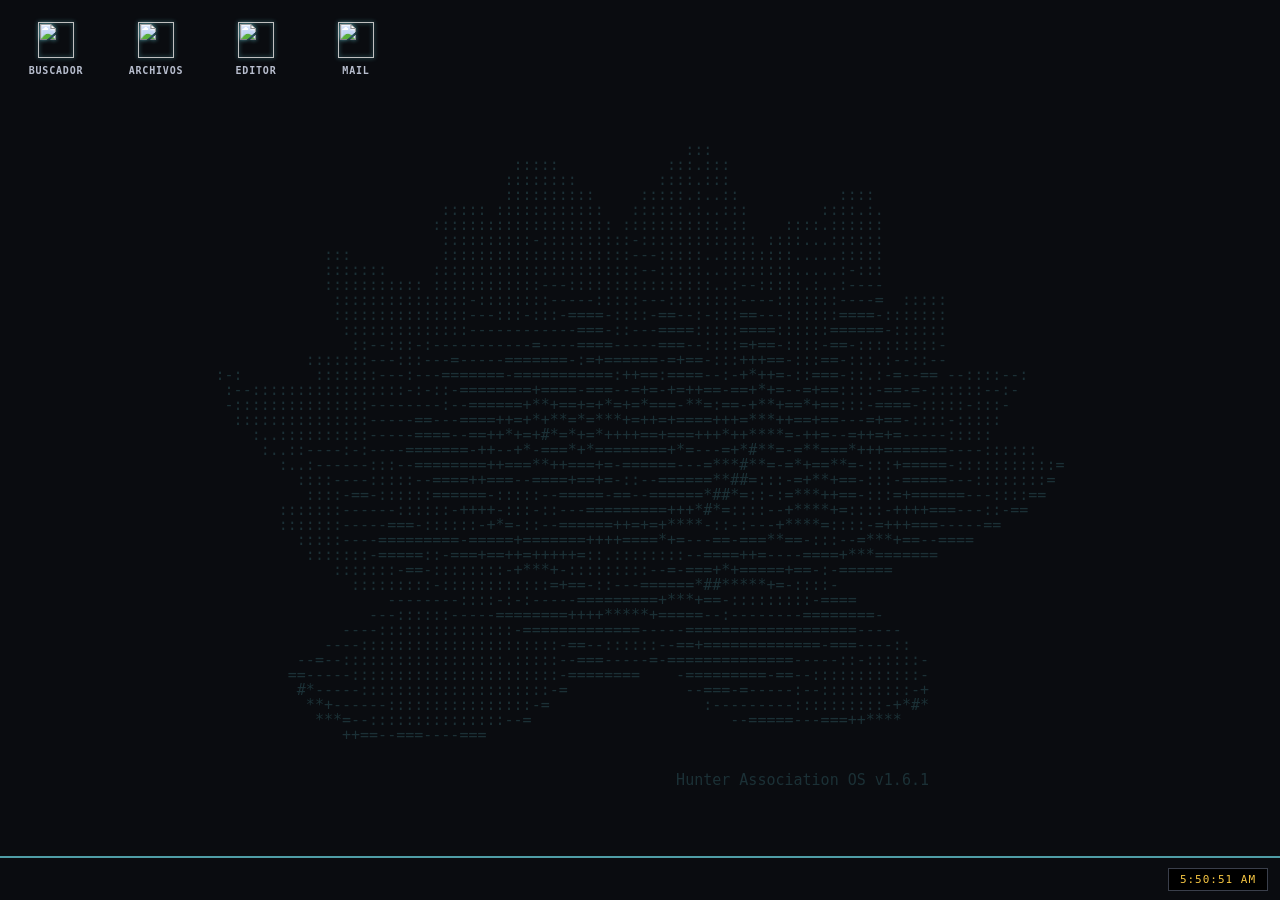
==== commit 1d656909: "1.6.1" ====
--- a/index.html
+++ b/index.html
@@ -2,7 +2,7 @@
 <html lang="es">
 <head>
     <meta charset="UTF-8">
-    <title>Hunter Association OS v1.6.0</title>
+    <title>Hunter Association OS v1.6.1</title>
     <link rel="stylesheet" href="css/styles.css">
 </head>
 <body>
@@ -52,7 +52,7 @@
                  ++==--===----===                                                                   
                                           
     
-                                    Hunter Association OS v1.6.0
+                                    Hunter Association OS v1.6.1
 </pre>
 
 <div id="desktop">
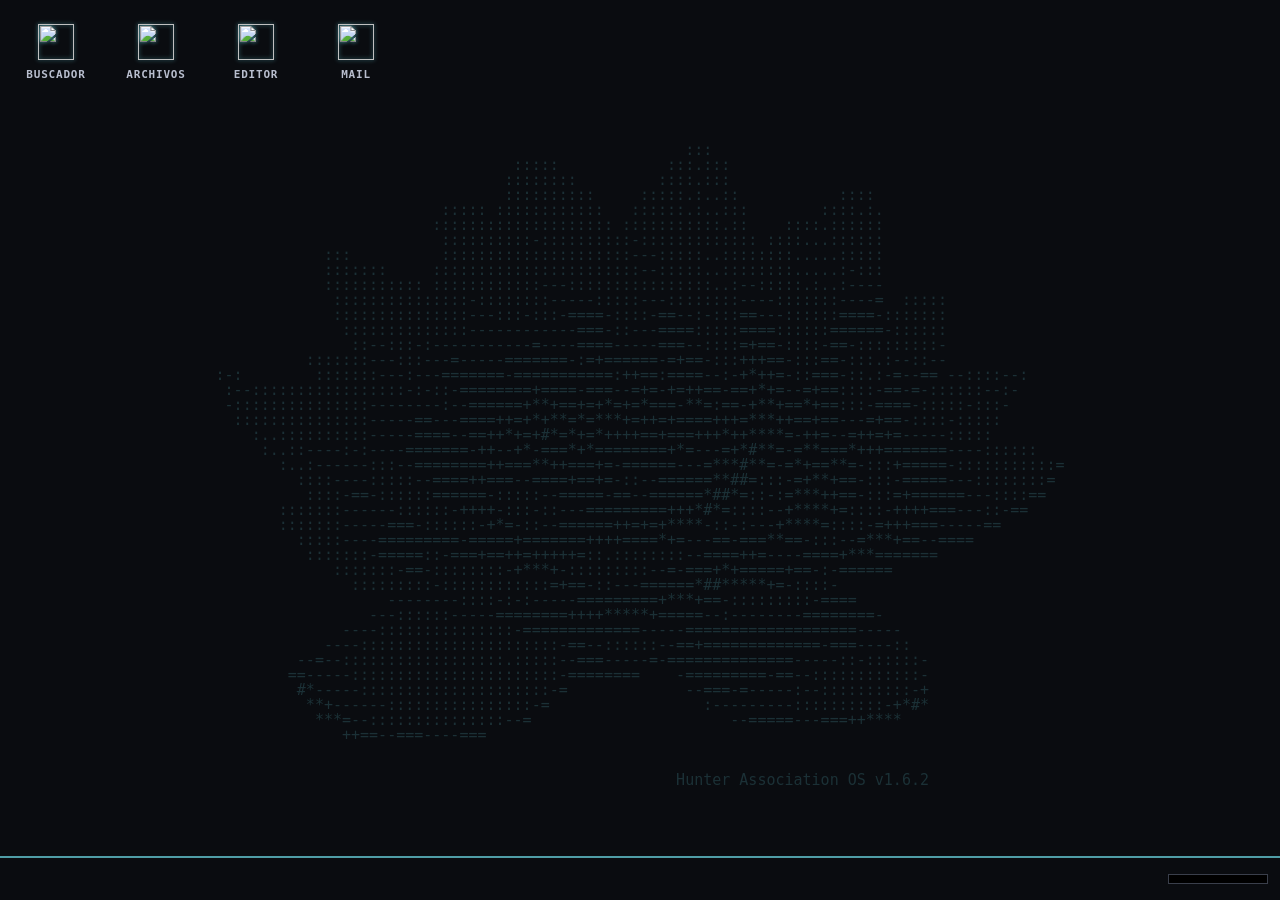
==== commit c5a989cf: "1.6.2" ====
--- a/index.html
+++ b/index.html
@@ -2,7 +2,7 @@
 <html lang="es">
 <head>
     <meta charset="UTF-8">
-    <title>Hunter Association OS v1.6.1</title>
+    <title>Hunter Association OS v1.6.2</title>
     <link rel="stylesheet" href="css/styles.css">
 </head>
 <body>
@@ -52,7 +52,7 @@
                  ++==--===----===                                                                   
                                           
     
-                                    Hunter Association OS v1.6.1
+                                    Hunter Association OS v1.6.2
 </pre>
 
 <div id="desktop">
--- a/css/styles.css
+++ b/css/styles.css
@@ -50,12 +50,19 @@
     --window-min-left: 10px;
     --window-margin-bottom: 10px;
 
-    /* Tipografía */
-    --font-base: 13px;
-    --font-sm: 11px;
-    --font-xs: 10px;
+    /* Tipografía - Tamaños aumentados para v1.6.2 */
+    --font-base: 14px;
+    --font-sm: 12px;
+    --font-xs: 11px;
     --line-base: 1.65;
     --line-tight: 1.4;
+
+    /* Espaciado estándar */
+    --spacing-xs: 4px;
+    --spacing-sm: 8px;
+    --spacing-md: 12px;
+    --spacing-lg: 16px;
+    --spacing-xl: 24px;
 }
 
 /* =========================
@@ -91,8 +98,8 @@
     color: var(--accent-primary);
     font-size: var(--font-sm);
     display: block;
-    margin-top: 6px;
-    margin-bottom: 4px;
+    margin-top: var(--spacing-sm);
+    margin-bottom: var(--spacing-xs);
     letter-spacing: 0.5px;
 }
 
@@ -104,16 +111,16 @@
 }
 
 h3 {
-    margin: 0 0 8px 0;
+    margin: 0 0 var(--spacing-sm) 0;
     font-size: var(--font-base);
     border-left: 3px solid var(--accent-primary);
-    padding-left: 6px;
+    padding-left: var(--spacing-sm);
     color: var(--accent-warning);
     line-height: var(--line-tight);
 }
 
 h4 {
-    margin: 8px 0 4px 0;
+    margin: var(--spacing-sm) 0 var(--spacing-xs) 0;
     font-size: var(--font-sm);
     color: var(--text-secondary);
     letter-spacing: 0.5px;
@@ -155,7 +162,7 @@
     bottom: var(--taskbar-height);
     left: 0;
     right: 0;
-    padding: 16px;
+    padding: var(--spacing-lg);
     display: grid;
     grid-template-columns: repeat(auto-fill, 80px);
     grid-auto-rows: 88px;
@@ -169,8 +176,8 @@
     display: flex;
     flex-direction: column;
     align-items: center;
-    gap: 6px;
-    padding: 6px;
+    gap: var(--spacing-sm);
+    padding: var(--spacing-sm);
     background: none;
     border: none;
     cursor: pointer;
@@ -245,7 +252,7 @@
 
 .window-controls, .window-controls button {
     display: flex;
-    gap: 4px;
+    gap: var(--spacing-xs);
 }
 
 .window-controls button, .wm-btn {
@@ -326,7 +333,7 @@
 /* Botones de tarea en taskbar */
 .wm-task-btn {
     height: 30px;
-    padding: 0 12px;
+    padding: 0 var(--spacing-md);
     max-width: 160px;
     overflow: hidden;
     text-overflow: ellipsis;
@@ -372,7 +379,7 @@
 ========================= */
 
 .content {
-    padding: 14px;
+    padding: var(--spacing-lg);
     flex: 1;
     display: flex;
     flex-direction: column;
@@ -387,7 +394,7 @@
 .panel {
     background: var(--panel-bg);
     border: 1px solid var(--border-light);
-    padding: 12px;
+    padding: var(--spacing-lg);
     box-shadow: inset 0 0 0 1px #2a2e3a, 2px 2px 0px black;
     color: var(--text-primary);
 }
@@ -400,7 +407,7 @@
 .panel-raised {
     background: var(--bg-raised);
     border: 1px solid var(--accent-primary);
-    padding: 8px;
+    padding: var(--spacing-sm);
 }
 
 .panel.scroll, .scroll {
@@ -413,18 +420,17 @@
 
 .split {
     display: grid;
-    gap: 12px;
+    gap: var(--spacing-md);
     height: 100%;
     min-height: 0;
 }
-.split-30-70 { grid-template-columns: minmax(260px, 380px) 1fr; }
 .split-70-30 { grid-template-columns: 1fr minmax(260px, 380px); }
 .split-50    { grid-template-columns: 1fr 1fr; }
 
 .stack {
     display: flex;
     flex-direction: column;
-    gap: 10px;
+    gap: var(--spacing-md);
     height: 100%;
     min-height: 0;
 }
@@ -478,7 +484,7 @@
     font-style: italic;
     font-family: 'Courier New', monospace;
     font-weight: normal;
-    padding-left: 4px;
+    padding-left: var(--spacing-xs);
     border-left: 2px solid var(--border-light);
     transition: color 0.1s;
 }
@@ -526,11 +532,11 @@
     display: flex;
     align-items: center;
     justify-content: flex-start;
-    padding: 0 12px;
+    padding: 0 var(--spacing-md);
     box-sizing: border-box;
     z-index: 1000;
     border-top: 2px solid var(--accent-primary);
-    gap: 12px;
+    gap: var(--spacing-md);
 }
 
 #clock {
@@ -539,7 +545,7 @@
     text-align: center;
     background: var(--clock-bg);
     border: 1px solid var(--border-light);
-    padding: 4px 10px;
+    padding: var(--spacing-xs) 10px;
     font-family: monospace;
     font-size: var(--font-sm);
     color: var(--accent-warning);
@@ -576,7 +582,7 @@
 h3[data-tooltip] { border-left-color: var(--accent-warning); }
 
 /* =========================
-   BADGES Y ETIQUETAS
+   BADGES, CONCEPTOS, ETIQUETAS
 ========================= */
 
 .concept-label, .skill-badge {
@@ -614,8 +620,8 @@
 .concept-row {
     display: flex;
     align-items: flex-start;
-    gap: 4px;
-    margin-bottom: 6px;
+    gap: var(--spacing-xs);
+    margin-bottom: var(--spacing-sm);
     font-size: var(--font-base);
     color: var(--text-secondary);
     line-height: var(--line-tight);
@@ -628,14 +634,14 @@
 .skill-tree {
     display: flex;
     flex-direction: column;
-    gap: 4px;
+    gap: var(--spacing-xs);
     margin-top: 2px;
 }
 
 .skill-node {
     display: flex;
     align-items: flex-start;
-    gap: 8px;
+    gap: var(--spacing-sm);
     font-size: var(--font-base);
     line-height: var(--line-tight);
     color: var(--text-secondary);
@@ -644,7 +650,7 @@
 .skill-paths {
     border-left: 2px solid var(--accent-primary);
     margin-left: 26px;
-    padding-left: 12px;
+    padding-left: var(--spacing-md);
     display: flex;
     flex-direction: column;
     gap: 5px;
@@ -672,8 +678,8 @@
     text-transform: uppercase;
     letter-spacing: 1.5px;
     color: var(--text-muted);
-    margin-bottom: 6px;
-    padding-bottom: 4px;
+    margin-bottom: var(--spacing-sm);
+    padding-bottom: var(--spacing-xs);
     border-bottom: 1px solid var(--border-light);
 }
 
@@ -685,13 +691,13 @@
 .active-fields .path-label-row {
     display: flex;
     align-items: center;
-    gap: 6px;
-    margin-top: 6px;
+    gap: var(--spacing-sm);
+    margin-top: var(--spacing-sm);
 }
 .path-connector {
     font-size: 11px;
     color: var(--accent-primary);
-    margin-left: 4px;
+    margin-left: var(--spacing-xs);
     margin-right: 2px;
     opacity: 0.7;
     flex-shrink: 0;
@@ -702,12 +708,12 @@
 ========================= */
 
 .weapons-list {
-    margin: 4px 0 0 0;
+    margin: var(--spacing-xs) 0 0 0;
     padding-left: 20px;
     list-style-type: none;
 }
 .weapons-list li {
-    margin-bottom: 6px;
+    margin-bottom: var(--spacing-sm);
     font-size: var(--font-sm);
     color: var(--text-secondary);
     position: relative;
@@ -723,7 +729,7 @@
 }
 
 /* =========================
-   EXPLORADOR DE ARCHIVOS
+   EXPLORADOR DE ARCHIVOS (File Explorer)
 ========================= */
 
 #ftree {
@@ -736,14 +742,14 @@
 #ftree-body {
     flex: 1;
     overflow-y: auto;
-    padding: 8px 0;
+    padding: var(--spacing-md) 0;
 }
 
 .dim-class-list {
     display: flex;
     flex-direction: column;
-    gap: 8px;
-    margin-top: 4px;
+    gap: var(--spacing-sm);
+    margin-top: var(--spacing-xs);
 }
 
 .class-card {
@@ -760,12 +766,12 @@
 .class-description {
     margin-bottom: 10px;
     color: var(--text-secondary);
-    font-size: 11px;
+    font-size: var(--font-sm);
     line-height: 1.6;
 }
 .class-section-title {
-    font-size: 10px;
-    margin: 0 0 4px 0;
+    font-size: var(--font-xs);
+    margin: 0 0 var(--spacing-xs) 0;
     color: var(--accent-primary);
     text-transform: uppercase;
     letter-spacing: 0.5px;
@@ -775,27 +781,178 @@
     padding-left: 20px;
 }
 .class-passives-list li {
+    font-size: var(--font-xs);
+    color: var(--text-muted);
+    margin-bottom: 2px;
+}
+
+.explorer-section-header {
+    padding: var(--spacing-sm) var(--spacing-lg);
+    cursor: pointer;
+    font-size: var(--font-sm);
+    letter-spacing: 1.5px;
+    color: var(--text-secondary);
+    text-transform: uppercase;
+    display: flex;
+    align-items: center;
+    gap: 7px;
+    user-select: none;
+    border-bottom: 1px solid #1a1d24;
+}
+.explorer-section-header:hover {
+    background: rgba(79, 157, 166, 0.1);
+}
+.explorer-section-header span:first-child {
+    color: var(--accent-primary);
     font-size: 10px;
-    color: var(--text-muted);
-    margin-bottom: 2px;
-}
-
-/* =========================
-   INFO DE DIMENSIONES
+    width: 8px;
+}
+.explorer-section-header .counter {
+    color: var(--text-muted);
+    font-size: var(--font-xs);
+    margin-left: auto;
+}
+
+.explorer-empty {
+    padding: var(--spacing-sm) var(--spacing-lg) var(--spacing-sm) 28px;
+    font-size: var(--font-sm);
+    color: var(--text-muted);
+    font-style: italic;
+}
+
+.explorer-game-group {
+    margin-left: var(--spacing-lg);
+    margin-top: 2px;
+    margin-bottom: var(--spacing-xs);
+}
+.explorer-game-summary {
+    padding: var(--spacing-xs) 0 var(--spacing-xs) var(--spacing-sm);
+    cursor: pointer;
+    font-size: var(--font-sm);
+    font-family: monospace;
+    color: var(--accent-warning);
+    letter-spacing: 0.5px;
+    display: flex;
+    align-items: center;
+    gap: var(--spacing-xs);
+}
+.explorer-game-summary .arrow {
+    color: var(--accent-primary);
+    font-size: 9px;
+}
+.explorer-game-container {
+    padding-left: 20px;
+    display: flex;
+    flex-direction: column;
+    gap: 2px;
+}
+
+.explorer-hunter-item {
+    padding: var(--spacing-sm) var(--spacing-md);
+    cursor: pointer;
+    font-size: var(--font-sm);
+    font-family: monospace;
+    letter-spacing: 0.3px;
+    color: var(--text-muted);
+    background: transparent;
+    border-left: 2px solid transparent;
+    white-space: nowrap;
+    overflow: hidden;
+    text-overflow: ellipsis;
+    display: flex;
+    align-items: center;
+    gap: var(--spacing-sm);
+    transition: background 0.05s;
+}
+.explorer-hunter-item:hover {
+    background: #14161e;
+}
+.explorer-hunter-item.active {
+    color: var(--accent-warning);
+    background: #1a1d26;
+    border-left-color: var(--accent-warning);
+}
+.explorer-hunter-item .marker {
+    color: var(--accent-primary);
+    font-size: 9px;
+}
+
+.explorer-dimension-item {
+    padding: var(--spacing-sm) var(--spacing-lg) var(--spacing-sm) 28px;
+    cursor: pointer;
+    font-size: var(--font-sm);
+    font-family: monospace;
+    letter-spacing: 0.3px;
+    color: var(--text-muted);
+    background: transparent;
+    border-left: 2px solid transparent;
+    white-space: nowrap;
+    overflow: hidden;
+    text-overflow: ellipsis;
+    display: flex;
+    align-items: center;
+    gap: var(--spacing-sm);
+}
+.explorer-dimension-item:hover {
+    background: #14161e;
+}
+.explorer-dimension-item.active {
+    color: var(--accent-warning);
+    background: #1a1d26;
+    border-left-color: var(--accent-warning);
+}
+.explorer-dimension-badge {
+    color: var(--accent-primary);
+    font-size: 9px;
+    background: var(--bg-deep);
+    padding: 1px 5px;
+    border: 1px solid var(--border-light);
+    flex-shrink: 0;
+}
+
+.explorer-bestiary-item {
+    padding: var(--spacing-sm) var(--spacing-lg) var(--spacing-sm) 28px;
+    cursor: pointer;
+    font-size: var(--font-sm);
+    font-family: monospace;
+    letter-spacing: 0.3px;
+    color: var(--text-muted);
+    background: transparent;
+    border-left: 2px solid transparent;
+    display: flex;
+    align-items: center;
+    gap: var(--spacing-sm);
+}
+.explorer-bestiary-item:hover {
+    background: #14161e;
+}
+.explorer-bestiary-item.active {
+    color: var(--accent-warning);
+    background: #1a1d26;
+    border-left-color: var(--accent-warning);
+}
+
+.explorer-divider {
+    border-top: 1px solid #1a1d24;
+    margin: var(--spacing-md) 0;
+}
+
+/* =========================
+   INFO DE DIMENSIONES (bloques comunes)
 ========================= */
 
 .panel-dim-info, .result-dim-block {
-    margin-top: 6px;
-    padding: 6px 10px;
+    margin-top: var(--spacing-sm);
+    padding: var(--spacing-sm) 10px;
     background: var(--bg-deep);
     border-left: 3px solid var(--accent-primary);
 }
 .result-dim-block {
-    margin-top: 8px;
+    margin-top: var(--spacing-sm);
     border: 1px solid var(--accent-primary);
 }
 .dim-origin-label, .result-dim-label {
-    font-size: 9px;
+    font-size: var(--font-xs);
     color: var(--text-muted);
     margin-bottom: 2px;
     text-transform: uppercase;
@@ -806,10 +963,10 @@
     font-weight: bold;
 }
 .result-dim-name {
-    font-size: 12px;
+    font-size: var(--font-sm);
 }
 .result-dim-note {
-    font-size: 9px;
+    font-size: var(--font-xs);
     color: var(--text-muted);
     margin-top: 2px;
     font-style: italic;
@@ -820,26 +977,26 @@
     border: 1px solid var(--accent-warning);
     color: var(--accent-warning);
     padding: 5px 8px;
-    font-size: 10px;
-    margin-bottom: 8px;
-}
-
-/* =========================
-   TABLA DE ESTADÍSTICAS
+    font-size: var(--font-xs);
+    margin-bottom: var(--spacing-sm);
+}
+
+/* =========================
+   TABLA DE ESTADÍSTICAS (vista previa)
 ========================= */
 
 .stats-grid {
     display: grid;
     grid-template-columns: repeat(3, 1fr);
-    gap: 8px 12px;
-    margin-top: 6px;
+    gap: var(--spacing-sm) var(--spacing-lg);
+    margin-top: var(--spacing-sm);
 }
 .stat-item {
     display: flex;
     justify-content: space-between;
     border-bottom: 1px dotted var(--border-light);
-    padding: 4px 0;
-    font-size: 11px;
+    padding: var(--spacing-xs) 0;
+    font-size: var(--font-sm);
 }
 .stat-label {
     color: var(--accent-primary);
@@ -851,17 +1008,55 @@
 }
 
 /* =========================
-   TABLA ELEMENTAL
+   ESTADÍSTICAS DEL EDITOR
+========================= */
+
+.editor-stats-list {
+    display: flex;
+    flex-direction: column;
+    gap: var(--spacing-sm);
+    margin-top: var(--spacing-sm);
+}
+
+.editor-stat-row {
+    display: grid;
+    grid-template-columns: 120px 1fr;
+    align-items: center;
+    gap: var(--spacing-md);
+}
+
+.editor-stat-label {
+    color: var(--accent-primary);
+    font-weight: bold;
+    font-size: var(--font-sm);
+    text-transform: uppercase;
+    letter-spacing: 0.5px;
+}
+
+.editor-stat-input {
+    width: 100%;
+    max-width: 100px;
+    text-align: center;
+    font-family: monospace;
+    background: var(--bg-deep);
+    border: 1px solid var(--border-light);
+    padding: 6px 8px;
+    font-size: var(--font-sm);
+    color: var(--text-primary);
+}
+
+/* =========================
+   TABLA ELEMENTAL / BESTIARIO
 ========================= */
 
 .elemental-table {
     width: 100%;
     border-collapse: collapse;
-    font-size: 11px;
+    font-size: var(--font-sm);
 }
 .elemental-table th, .elemental-table td {
     border: 1px solid var(--border-light);
-    padding: 6px 8px;
+    padding: var(--spacing-sm) var(--spacing-sm);
     text-align: left;
     vertical-align: top;
 }
@@ -876,16 +1071,12 @@
     color: var(--disadvantage-color);
 }
 
-/* =========================
-   TIPOS DE CRIATURAS
-========================= */
-
 .creature-types-list {
-    margin-top: 8px;
+    margin-top: var(--spacing-sm);
 }
 .creature-type-item {
-    margin-bottom: 12px;
-    padding: 6px 8px;
+    margin-bottom: var(--spacing-md);
+    padding: var(--spacing-sm) var(--spacing-sm);
     background: var(--bg-elevated);
     border-left: 3px solid var(--accent-primary);
 }
@@ -894,9 +1085,9 @@
     color: var(--accent-warning);
 }
 .creature-type-desc {
-    font-size: 10px;
-    color: var(--text-muted);
-    margin-top: 4px;
+    font-size: var(--font-xs);
+    color: var(--text-muted);
+    margin-top: var(--spacing-xs);
 }
 
 /* =========================
@@ -907,7 +1098,7 @@
     list-style: none;
     display: flex;
     align-items: center;
-    gap: 8px;
+    gap: var(--spacing-sm);
     cursor: pointer;
 }
 summary::-webkit-details-marker,
@@ -923,12 +1114,12 @@
     padding: 10px 12px;
     font-weight: bold;
     color: var(--accent-warning);
-    font-size: 12px;
+    font-size: var(--font-sm);
     letter-spacing: 0.5px;
     background: var(--content-bg);
 }
 .enemy-card summary {
-    padding: 8px 10px;
+    padding: var(--spacing-sm) 10px;
 }
 
 .arrow {
@@ -942,7 +1133,7 @@
 }
 
 /* =========================
-   READABILITY: LINE HEIGHT FOR DESCRIPTIONS
+   READABILITY
 ========================= */
 
 .panel p, .class-description {
@@ -950,7 +1141,7 @@
 }
 
 /* =========================
-   COLLAPSIBLE EDITOR SECTIONS (original style)
+   EDITOR: SECCIONES COLAPSABLES
 ========================= */
 
 details.editor-section {
@@ -958,11 +1149,12 @@
     border: 1px solid var(--border-light);
     box-shadow: inset 0 0 0 1px #2a2e3a, 2px 2px 0px black;
     overflow: hidden;
+    flex-shrink: 0;
 }
 
 details.editor-section > summary {
     list-style: none;
-    padding: 8px 12px;
+    padding: var(--spacing-sm) var(--spacing-md);
     background: var(--bg-raised);
     font-size: var(--font-sm);
     color: var(--accent-primary);
@@ -970,7 +1162,7 @@
     user-select: none;
     display: flex;
     align-items: center;
-    gap: 8px;
+    gap: var(--spacing-sm);
     letter-spacing: 1.5px;
     text-transform: uppercase;
     border-bottom: 1px solid var(--border-light);
@@ -999,43 +1191,42 @@
 }
 
 .editor-section-body {
-    padding: 12px;
+    padding: var(--spacing-lg);
     overflow-y: auto;
     overflow-x: auto;
-}
-
-/* =========================
-   ESPACIADO MEJORADO PARA EL EDITOR (gap, padding, etc.)
-========================= */
-
-/* El stack izquierdo debe ocupar toda la altura y permitir scroll */
-.split-30-70 .stack {
     display: flex;
     flex-direction: column;
-    gap: 20px;
+    gap: var(--spacing-md);
+}
+
+/* =========================
+   LAYOUT ESPECÍFICO DEL EDITOR (v1.6.2)
+========================= */
+
+.editor-layout {
+    display: grid;
+    grid-template-columns: minmax(340px, 420px) 1fr;
+    gap: var(--spacing-lg);
+    height: 100%;
+    min-height: 0;
+}
+
+.editor-left-panel {
+    display: flex;
+    flex-direction: column;
+    gap: var(--spacing-lg);
     overflow-y: auto;
-    flex: 1;               /* fuerza a ocupar el espacio disponible */
-    min-height: 0;         /* necesario para flex overflow */
-    padding-right: 4px;    /* separación para la barra de scroll */
-}
-
-/* Espaciado interno de cada sección y separación entre campos */
-.editor-section-body {
-    padding: 14px 12px 16px 12px;
-    display: flex;
-    flex-direction: column;
-    gap: 10px;
-}
-
-/* Evitar overflow horizontal en las secciones */
-details.editor-section {
-    overflow-x: hidden;
-}
-
-/* Márgenes más finos para etiquetas dentro de una sección */
+    padding-right: var(--spacing-xs);
+}
+
+.editor-left-panel > h3 {
+    margin-bottom: var(--spacing-xs);
+    flex-shrink: 0;
+}
+
 .editor-section-body > label {
     margin-bottom: 2px;
-    margin-top: 6px;
+    margin-top: var(--spacing-sm);
 }
 .editor-section-body > input,
 .editor-section-body > textarea,
@@ -1043,41 +1234,228 @@
     margin-bottom: 2px;
 }
 
-/* Ajuste para stats-grid dentro de sección (evita doble margen) */
-.stats-grid {
+.editor-left-panel .stats-grid {
     margin-top: 0;
 }
 
-/* Separar los botones finales de la última sección */
-.split-30-70 .stack > div:last-child {
-    margin-top: 8px;
-    margin-bottom: 4px;
-}
-
-/* Dar un poco más de respiro al título del Editor */
-.split-30-70 .stack > h3 {
-    margin-bottom: 4px;
+.editor-left-panel > div:last-child {
+    margin-top: var(--spacing-lg);
+    margin-bottom: var(--spacing-xs);
+    display: flex;
+    gap: var(--spacing-md);
+    flex-wrap: wrap;
+}
+
+/* Vista previa del editor */
+.editor-preview {
+    padding: var(--spacing-lg);
+}
+.editor-preview .panel {
+    margin-bottom: var(--spacing-md);
+}
+
+.editor-preview-grid {
+    display: grid;
+    grid-template-columns: 220px 1fr;
+    gap: var(--spacing-sm);
+    margin-top: var(--spacing-sm);
+}
+.editor-preview-image {
+    width: 100%;
+    image-rendering: pixelated;
+}
+.editor-preview-no-image {
+    height: 200px;
+    display: flex;
+    align-items: center;
+    justify-content: center;
+    color: var(--text-muted);
+    font-size: var(--font-xs);
+}
+
+/* =========================
+   DIMENSION BLOCK (dentro del editor)
+========================= */
+
+.dimension-block {
+    margin-top: 10px;
+    padding: 8px 10px;
+    background: var(--bg-deep);
+    border: 1px solid var(--accent-primary);
+    border-left: 3px solid var(--accent-primary);
+}
+
+/* =========================
+   HUNTER VIEW
+========================= */
+
+.hunter-view-grid {
+    display: grid;
+    grid-template-columns: 200px 1fr;
+    gap: var(--spacing-md);
+    margin-top: var(--spacing-sm);
+}
+.hunter-image-panel {
+    padding: var(--spacing-sm);
+}
+.hunter-image-panel img {
+    width: 100%;
+    image-rendering: pixelated;
+}
+.hunter-info-panel {
+    /* hereda de .panel */
+}
+.hunter-game-badge {
+    font-size: var(--font-xs);
+    color: var(--text-muted);
+    margin-top: var(--spacing-xs);
+}
+.hunter-dimension-block {
+    margin-bottom: var(--spacing-md);
+    padding: var(--spacing-sm) 10px;
+    background: var(--bg-deep);
+    border: 1px solid var(--accent-primary);
+    border-left: 3px solid var(--accent-primary);
+}
+.hunter-dimension-label {
+    font-size: var(--font-xs);
+    letter-spacing: 1px;
+    color: var(--text-muted);
+    margin-bottom: 3px;
+    text-transform: uppercase;
+}
+.hunter-dimension-name {
+    color: var(--accent-warning);
+    font-weight: bold;
+    font-size: var(--font-sm);
+    cursor: pointer;
+    text-decoration: underline dotted var(--accent-primary);
+}
+
+/* =========================
+   DIMENSION VIEW
+========================= */
+
+.dimension-header {
+    display: flex;
+    align-items: flex-start;
+    justify-content: space-between;
+    gap: 10px;
+    flex-wrap: wrap;
+    margin-bottom: var(--spacing-md);
+}
+.dimension-title {
+    margin-bottom: 2px;
+}
+.dimension-hunter-count {
+    padding: var(--spacing-xs) 10px;
+    background: var(--bg-deep);
+    border: 1px solid var(--accent-primary);
+    font-size: var(--font-xs);
+    color: var(--accent-primary);
+    letter-spacing: 1px;
+    text-transform: uppercase;
+}
+.dimension-image {
+    margin-bottom: var(--spacing-md);
+    padding: var(--spacing-sm);
+    text-align: center;
+}
+.dimension-image img {
+    max-width: 100%;
+    max-height: 220px;
+    image-rendering: pixelated;
+}
+.dimension-lore {
+    margin-bottom: var(--spacing-sm);
+    border-left: 3px solid var(--accent-warning);
+}
+.dimension-lore h3 {
+    font-size: var(--font-sm);
+    color: var(--accent-primary);
+}
+.dimension-lore p {
+    font-style: italic;
+    line-height: 1.75;
+}
+.dimension-classes {
+    margin-bottom: var(--spacing-sm);
+}
+.dimension-enemies {
+    margin-bottom: var(--spacing-sm);
+}
+.dimension-hunters {
+    margin-top: var(--spacing-sm);
+}
+.dimension-hunter-row {
+    display: flex;
+    align-items: center;
+    gap: var(--spacing-sm);
+    padding: var(--spacing-sm) 10px;
+    background: #0d0f14;
+    border: 1px solid var(--border-light);
+    cursor: pointer;
+    transition: background 0.05s;
+}
+.dimension-hunter-row:hover {
+    background: #1a1d26;
+}
+.dimension-hunter-class {
     flex-shrink: 0;
 }
-
-/* Mejor espaciado en la vista previa del Editor */
-.split-30-70 .panel.scroll {
-    padding: 16px;
-}
-.split-30-70 .panel.scroll .panel {
-    margin-bottom: 12px;
-}
-
-/* =========================
-   EXPORT BUTTON
+.dimension-hunter-name {
+    font-family: monospace;
+    font-size: var(--font-sm);
+    color: var(--text-secondary);
+}
+.dimension-hunter-meta {
+    font-size: var(--font-xs);
+    color: var(--text-muted);
+    margin-left: auto;
+}
+.dimension-hunter-arrow {
+    font-size: var(--font-xs);
+    color: var(--accent-primary);
+}
+
+/* =========================
+   BESTIARY (adicional)
+========================= */
+
+.bestiary-header {
+    margin-bottom: var(--spacing-md);
+}
+.bestiary-table-container {
+    margin-bottom: var(--spacing-md);
+}
+.creature-types-list {
+    margin-top: var(--spacing-sm);
+}
+
+/* =========================
+   GENERADOR
+========================= */
+
+.generator-split {
+    display: grid;
+    grid-template-columns: 1fr 1fr;
+    gap: var(--spacing-sm);
+    height: 100%;
+}
+.generator-panel-spacing {
+    margin-top: var(--spacing-sm);
+}
+
+/* =========================
+   EXPORT BUTTON (estilo mínimo)
 ========================= */
 
 .btn-export {
     background: transparent;
     border: 1px solid var(--accent-primary);
     color: var(--accent-primary);
-    font-size: 9px;
-    padding: 4px 10px;
+    font-size: var(--font-xs);
+    padding: var(--spacing-xs) 10px;
     letter-spacing: 1.5px;
 }
 .btn-export:hover {
@@ -1086,377 +1464,10 @@
     border-color: var(--accent-primary);
 }
 
-/* Indentación para grupos de juegos en el explorador */
+/* =========================
+   MISCELÁNEA
+========================= */
+
 #ftree-body details details {
     margin-left: 0.5rem;
-}
-
-/* =========================
-   v1.6.0 – REFACTOR: CLASES PARA MIGRAR ESTILOS INLINE
-========================= */
-
-/* Variables de espaciado (ya existen, pero reforzamos) */
-:root {
-    --spacing-xs: 4px;
-    --spacing-sm: 8px;
-    --spacing-md: 12px;
-    --spacing-lg: 16px;
-    --spacing-xl: 24px;
-}
-
-/* ─────────── File Explorer Tree ─────────── */
-.explorer-section-header {
-    padding: 6px 14px;
-    cursor: pointer;
-    font-size: 12px;
-    letter-spacing: 1.5px;
-    color: var(--text-secondary);
-    text-transform: uppercase;
-    display: flex;
-    align-items: center;
-    gap: 7px;
-    user-select: none;
-    border-bottom: 1px solid #1a1d24;
-}
-.explorer-section-header:hover {
-    background: rgba(79, 157, 166, 0.1);
-}
-.explorer-section-header span:first-child {
-    color: var(--accent-primary);
-    font-size: 10px;
-    width: 8px;
-}
-.explorer-section-header .counter {
-    color: var(--text-muted);
-    font-size: 9px;
-    margin-left: auto;
-}
-
-.explorer-empty {
-    padding: 6px 14px 6px 28px;
-    font-size: 10px;
-    color: var(--text-muted);
-    font-style: italic;
-}
-
-/* Grupo de juego (dentro de Hunters) */
-.explorer-game-group {
-    margin-left: 14px;
-    margin-top: 2px;
-}
-.explorer-game-summary {
-    padding: 5px 0 5px 8px;
-    cursor: pointer;
-    font-size: 10px;
-    font-family: monospace;
-    color: var(--accent-warning);
-    letter-spacing: 0.5px;
-    display: flex;
-    align-items: center;
-    gap: 4px;
-}
-.explorer-game-summary .arrow {
-    color: var(--accent-primary);
-    font-size: 9px;
-}
-.explorer-game-container {
-    padding-left: 20px;
-    display: flex;
-    flex-direction: column;
-    gap: 2px;
-}
-
-/* Ítem de hunter en el árbol */
-.explorer-hunter-item {
-    padding: 5px 8px;
-    cursor: pointer;
-    font-size: 10px;
-    font-family: monospace;
-    letter-spacing: 0.3px;
-    color: var(--text-muted);
-    background: transparent;
-    border-left: 2px solid transparent;
-    white-space: nowrap;
-    overflow: hidden;
-    text-overflow: ellipsis;
-    display: flex;
-    align-items: center;
-    gap: 6px;
-    transition: background 0.05s;
-}
-.explorer-hunter-item:hover {
-    background: #14161e;
-}
-.explorer-hunter-item.active {
-    color: var(--accent-warning);
-    background: #1a1d26;
-    border-left-color: var(--accent-warning);
-}
-.explorer-hunter-item .marker {
-    color: var(--accent-primary);
-    font-size: 9px;
-}
-
-/* Ítem de dimensión */
-.explorer-dimension-item {
-    padding: 5px 14px 5px 28px;
-    cursor: pointer;
-    font-size: 10px;
-    font-family: monospace;
-    letter-spacing: 0.3px;
-    color: var(--text-muted);
-    background: transparent;
-    border-left: 2px solid transparent;
-    white-space: nowrap;
-    overflow: hidden;
-    text-overflow: ellipsis;
-    display: flex;
-    align-items: center;
-    gap: 6px;
-}
-.explorer-dimension-item:hover {
-    background: #14161e;
-}
-.explorer-dimension-item.active {
-    color: var(--accent-warning);
-    background: #1a1d26;
-    border-left-color: var(--accent-warning);
-}
-.explorer-dimension-badge {
-    color: var(--accent-primary);
-    font-size: 9px;
-    background: #0a0c10;
-    padding: 1px 5px;
-    border: 1px solid var(--border-light);
-    flex-shrink: 0;
-}
-
-/* Ítem de bestiario */
-.explorer-bestiary-item {
-    padding: 5px 14px 5px 28px;
-    cursor: pointer;
-    font-size: 10px;
-    font-family: monospace;
-    letter-spacing: 0.3px;
-    color: var(--text-muted);
-    background: transparent;
-    border-left: 2px solid transparent;
-    display: flex;
-    align-items: center;
-    gap: 6px;
-}
-.explorer-bestiary-item:hover {
-    background: #14161e;
-}
-.explorer-bestiary-item.active {
-    color: var(--accent-warning);
-    background: #1a1d26;
-    border-left-color: var(--accent-warning);
-}
-
-/* Separadores */
-.explorer-divider {
-    border-top: 1px solid #1a1d24;
-    margin: 6px 0;
-}
-
-/* ─────────── Hunter View ─────────── */
-.hunter-view-grid {
-    display: grid;
-    grid-template-columns: 200px 1fr;
-    gap: 10px;
-    margin-top: 8px;
-}
-.hunter-image-panel {
-    padding: 8px;
-}
-.hunter-image-panel img {
-    width: 100%;
-    image-rendering: pixelated;
-}
-.hunter-info-panel {
-    /* hereda de .panel pero podemos sobreescribir */
-}
-.hunter-game-badge {
-    font-size: 9px;
-    color: var(--text-muted);
-    margin-top: 4px;
-}
-.hunter-dimension-block {
-    margin-bottom: 10px;
-    padding: 6px 10px;
-    background: #0a0c10;
-    border: 1px solid var(--accent-primary);
-    border-left: 3px solid var(--accent-primary);
-}
-.hunter-dimension-label {
-    font-size: 9px;
-    letter-spacing: 1px;
-    color: var(--text-muted);
-    margin-bottom: 3px;
-    text-transform: uppercase;
-}
-.hunter-dimension-name {
-    color: var(--accent-warning);
-    font-weight: bold;
-    font-size: 12px;
-    cursor: pointer;
-    text-decoration: underline dotted var(--accent-primary);
-}
-
-/* ─────────── Dimension View ─────────── */
-.dimension-header {
-    display: flex;
-    align-items: flex-start;
-    justify-content: space-between;
-    gap: 10px;
-    flex-wrap: wrap;
-    margin-bottom: 10px;
-}
-.dimension-title {
-    margin-bottom: 2px;
-}
-.dimension-hunter-count {
-    padding: 4px 10px;
-    background: #0a0c10;
-    border: 1px solid var(--accent-primary);
-    font-size: 10px;
-    color: var(--accent-primary);
-    letter-spacing: 1px;
-    text-transform: uppercase;
-}
-.dimension-image {
-    margin-bottom: 10px;
-    padding: 8px;
-    text-align: center;
-}
-.dimension-image img {
-    max-width: 100%;
-    max-height: 220px;
-    image-rendering: pixelated;
-}
-.dimension-lore {
-    margin-bottom: 8px;
-    border-left: 3px solid var(--accent-warning);
-}
-.dimension-lore h3 {
-    font-size: 11px;
-    color: var(--accent-primary);
-}
-.dimension-lore p {
-    font-style: italic;
-    line-height: 1.75;
-}
-.dimension-classes {
-    margin-bottom: 8px;
-}
-.dimension-enemies {
-    margin-bottom: 8px;
-}
-.dimension-hunters {
-    margin-top: 8px;
-}
-.dimension-hunter-row {
-    display: flex;
-    align-items: center;
-    gap: 8px;
-    padding: 6px 10px;
-    background: #0d0f14;
-    border: 1px solid var(--border-light);
-    cursor: pointer;
-    transition: background 0.05s;
-}
-.dimension-hunter-row:hover {
-    background: #1a1d26;
-}
-.dimension-hunter-class {
-    flex-shrink: 0;
-}
-.dimension-hunter-name {
-    font-family: monospace;
-    font-size: 11px;
-    color: var(--text-secondary);
-}
-.dimension-hunter-meta {
-    font-size: 10px;
-    color: var(--text-muted);
-    margin-left: auto;
-}
-.dimension-hunter-arrow {
-    font-size: 10px;
-    color: var(--accent-primary);
-}
-
-/* ─────────── Bestiary ─────────── */
-.bestiary-header {
-    margin-bottom: 12px;
-}
-.bestiary-table-container {
-    margin-bottom: 12px;
-}
-.creature-types-list {
-    margin-top: 8px;
-}
-
-/* ─────────── Editor preview grid ─────────── */
-.editor-preview-grid {
-    display: grid;
-    grid-template-columns: 220px 1fr;
-    gap: 6px;
-    margin-top: 6px;
-}
-.editor-preview-image {
-    width: 100%;
-    image-rendering: pixelated;
-}
-.editor-preview-no-image {
-    height: 200px;
-    display: flex;
-    align-items: center;
-    justify-content: center;
-    color: var(--text-muted);
-    font-size: 10px;
-}
-
-/* ─────────── Generador ─────────── */
-.generator-split {
-    display: grid;
-    grid-template-columns: 1fr 1fr;
-    gap: 6px;
-    height: 100%;
-}
-.generator-panel-spacing {
-    margin-top: 6px;
-}
-
-/* ─────────── Miscelánea ─────────── */
-.panel-dim-info, .result-dim-block {
-    margin-top: 6px;
-    padding: 6px 10px;
-    background: var(--bg-deep);
-    border-left: 3px solid var(--accent-primary);
-}
-.result-dim-block {
-    margin-top: 8px;
-    border: 1px solid var(--accent-primary);
-}
-.dim-origin-label, .result-dim-label {
-    font-size: 9px;
-    color: var(--text-muted);
-    margin-bottom: 2px;
-    text-transform: uppercase;
-    letter-spacing: 1px;
-}
-.dim-origin-name, .result-dim-name {
-    color: var(--accent-warning);
-    font-weight: bold;
-}
-.result-dim-name {
-    font-size: 12px;
-}
-.result-dim-note {
-    font-size: 9px;
-    color: var(--text-muted);
-    margin-top: 2px;
-    font-style: italic;
 }
